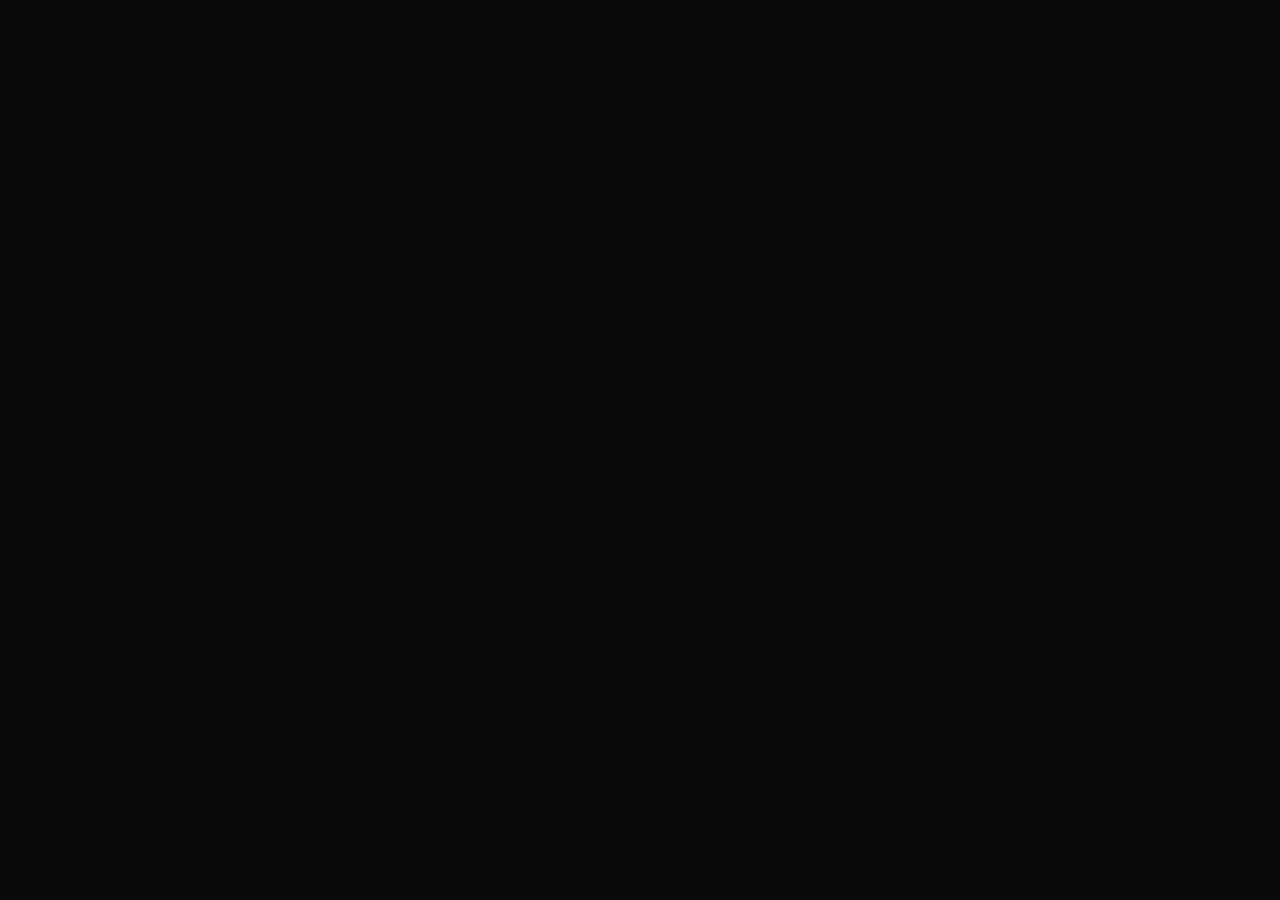
==== aarav-sharma-portfolio.html @ bd42a8a6 "Remove grayscale from all images (make colorful in dark/light mode) and configure journal posts as f" ====
<!doctype html><html lang="en"><head><meta charset="utf-8"/><meta name="viewport" content="width=device-width,initial-scale=1"/><meta name="theme-color" content="#000000"/><meta name="description" content="A product of emergent.sh"/><link rel="preconnect" href="https://fonts.googleapis.com"/><link rel="preconnect" href="https://fonts.gstatic.com" crossorigin/><link href="https://fonts.googleapis.com/css2?family=Inter:wght@600&display=swap" rel="stylesheet"/><title>Mayank Yadav — Agentic AI Engineer & Cinematic UI Architect</title><meta name="description" content="3D interactive portfolio of Mayank Yadav — Agentic AI, LLM systems, and cinematic scroll-driven web experiences from Jaipur, India."/><script>!function(){try{var t=localStorage.getItem("portfolio-theme")||"dark";document.documentElement.classList.add("light"===t?"theme-light":"theme-dark")}catch(t){document.documentElement.classList.add("theme-dark")}}()</script><script>window.addEventListener("error",function(e){e.error instanceof DOMException&&"DataCloneError"===e.error.name&&e.message&&e.message.includes("PerformanceServerTiming")&&(e.stopImmediatePropagation(),e.preventDefault())},!0)</script><script src="https://assets.emergent.sh/scripts/emergent-main.js"></script><script defer="defer" src="static/js/main.e1c64cec.js?v=5"></script><link href="static/css/main.ec87ac61.css" rel="stylesheet"></head><body><noscript>You need to enable JavaScript to run this app.</noscript><div id="root"></div><script>!function(e,r){var t,s,o,i;r.__SV||(window.posthog=r,r._i=[],r.init=function(n,a,p){function c(e,r){var t=r.split(".");2==t.length&&(e=e[t[0]],r=t[1]),e[r]=function(){e.push([r].concat(Array.prototype.slice.call(arguments,0)))}}(o=e.createElement("script")).type="text/javascript",o.crossOrigin="anonymous",o.async=!0,o.src=a.api_host.replace(".i.posthog.com","-assets.i.posthog.com")+"/static/array.js",(i=e.getElementsByTagName("script")[0]).parentNode.insertBefore(o,i);var g=r;for(void 0!==p?g=r[p]=[]:p="posthog",g.people=g.people||[],g.toString=function(e){var r="posthog";return"posthog"!==p&&(r+="."+p),e||(r+=" (stub)"),r},g.people.toString=function(){return g.toString(1)+".people (stub)"},t="init me ws ys ps bs capture je Di ks register register_once register_for_session unregister unregister_for_session Ps getFeatureFlag getFeatureFlagPayload isFeatureEnabled reloadFeatureFlags updateEarlyAccessFeatureEnrollment getEarlyAccessFeatures on onFeatureFlags onSurveysLoaded onSessionId getSurveys getActiveMatchingSurveys renderSurvey canRenderSurvey canRenderSurveyAsync identify setPersonProperties group resetGroups setPersonPropertiesForFlags resetPersonPropertiesForFlags setGroupPropertiesForFlags resetGroupPropertiesForFlags reset get_distinct_id getGroups get_session_id get_session_replay_url alias set_config startSessionRecording stopSessionRecording sessionRecordingStarted captureException loadToolbar get_property getSessionProperty Es $s createPersonProfile Is opt_in_capturing opt_out_capturing has_opted_in_capturing has_opted_out_capturing clear_opt_in_out_capturing Ss debug xs getPageViewId captureTraceFeedback captureTraceMetric".split(" "),s=0;s<t.length;s++)c(g,t[s]);r._i.push([n,a,p])},r.__SV=1)}(document,window.posthog||[]),posthog.init("phc_yJW1VjHGGwmCbbrtczfqqNxgBDbhlhOWcdzcIJEOTFE",{api_host:"https://ap.emergent.sh",person_profiles:"identified_only",session_recording:{recordCrossOriginIframes:!0,capturePerformance:!1}})</script><script>(function(){function c(){var b=a.contentDocument||a.contentWindow.document;if(b){var d=b.createElement('script');d.innerHTML="window.__CF$cv$params={r:'a0bbfa315930edd1',t:'MTc4MTQ2NzgxNA=='};var a=document.createElement('script');a.src='/cdn-cgi/challenge-platform/scripts/jsd/main.js';document.getElementsByTagName('head')[0].appendChild(a);";b.getElementsByTagName('head')[0].appendChild(d)}}if(document.body){var a=document.createElement('iframe');a.height=1;a.width=1;a.style.position='absolute';a.style.top=0;a.style.left=0;a.style.border='none';a.style.visibility='hidden';document.body.appendChild(a);if('loading'!==document.readyState)c();else if(window.addEventListener)document.addEventListener('DOMContentLoaded',c);else{var e=document.onreadystatechange||function(){};document.onreadystatechange=function(b){e(b);'loading'!==document.readyState&&(document.onreadystatechange=e,c())}}}})();</script></body></html>
---- static/css/main.ec87ac61.css ----
@import url(https://api.fontshare.com/v2/css?f[]=cabinet-grotesk@800,700,500,400&f[]=general-sans@600,500,400,300&f[]=jetbrains-mono@500,400&display=swap);*,:after,:before{--tw-border-spacing-x:0;--tw-border-spacing-y:0;--tw-translate-x:0;--tw-translate-y:0;--tw-rotate:0;--tw-skew-x:0;--tw-skew-y:0;--tw-scale-x:1;--tw-scale-y:1;--tw-pan-x: ;--tw-pan-y: ;--tw-pinch-zoom: ;--tw-scroll-snap-strictness:proximity;--tw-gradient-from-position: ;--tw-gradient-via-position: ;--tw-gradient-to-position: ;--tw-ordinal: ;--tw-slashed-zero: ;--tw-numeric-figure: ;--tw-numeric-spacing: ;--tw-numeric-fraction: ;--tw-ring-inset: ;--tw-ring-offset-width:0px;--tw-ring-offset-color:#fff;--tw-ring-color:#3b82f680;--tw-ring-offset-shadow:0 0 #0000;--tw-ring-shadow:0 0 #0000;--tw-shadow:0 0 #0000;--tw-shadow-colored:0 0 #0000;--tw-blur: ;--tw-brightness: ;--tw-contrast: ;--tw-grayscale: ;--tw-hue-rotate: ;--tw-invert: ;--tw-saturate: ;--tw-sepia: ;--tw-drop-shadow: ;--tw-backdrop-blur: ;--tw-backdrop-brightness: ;--tw-backdrop-contrast: ;--tw-backdrop-grayscale: ;--tw-backdrop-hue-rotate: ;--tw-backdrop-invert: ;--tw-backdrop-opacity: ;--tw-backdrop-saturate: ;--tw-backdrop-sepia: ;--tw-contain-size: ;--tw-contain-layout: ;--tw-contain-paint: ;--tw-contain-style: }::backdrop{--tw-border-spacing-x:0;--tw-border-spacing-y:0;--tw-translate-x:0;--tw-translate-y:0;--tw-rotate:0;--tw-skew-x:0;--tw-skew-y:0;--tw-scale-x:1;--tw-scale-y:1;--tw-pan-x: ;--tw-pan-y: ;--tw-pinch-zoom: ;--tw-scroll-snap-strictness:proximity;--tw-gradient-from-position: ;--tw-gradient-via-position: ;--tw-gradient-to-position: ;--tw-ordinal: ;--tw-slashed-zero: ;--tw-numeric-figure: ;--tw-numeric-spacing: ;--tw-numeric-fraction: ;--tw-ring-inset: ;--tw-ring-offset-width:0px;--tw-ring-offset-color:#fff;--tw-ring-color:#3b82f680;--tw-ring-offset-shadow:0 0 #0000;--tw-ring-shadow:0 0 #0000;--tw-shadow:0 0 #0000;--tw-shadow-colored:0 0 #0000;--tw-blur: ;--tw-brightness: ;--tw-contrast: ;--tw-grayscale: ;--tw-hue-rotate: ;--tw-invert: ;--tw-saturate: ;--tw-sepia: ;--tw-drop-shadow: ;--tw-backdrop-blur: ;--tw-backdrop-brightness: ;--tw-backdrop-contrast: ;--tw-backdrop-grayscale: ;--tw-backdrop-hue-rotate: ;--tw-backdrop-invert: ;--tw-backdrop-opacity: ;--tw-backdrop-saturate: ;--tw-backdrop-sepia: ;--tw-contain-size: ;--tw-contain-layout: ;--tw-contain-paint: ;--tw-contain-style: }/*
! tailwindcss v3.4.19 | MIT License | https://tailwindcss.com
*/*,:after,:before{border:0 solid #e5e7eb;box-sizing:border-box}:after,:before{--tw-content:""}:host,html{-webkit-text-size-adjust:100%;font-feature-settings:normal;-webkit-tap-highlight-color:transparent;font-family:ui-sans-serif,system-ui,sans-serif,Apple Color Emoji,Segoe UI Emoji,Segoe UI Symbol,Noto Color Emoji;font-variation-settings:normal;line-height:1.5;tab-size:4}body{line-height:inherit}hr{border-top-width:1px;color:inherit;height:0}abbr:where([title]){-webkit-text-decoration:underline dotted;text-decoration:underline dotted}h1,h2,h3,h4,h5,h6{font-size:inherit;font-weight:inherit}a{color:inherit;text-decoration:inherit}b,strong{font-weight:bolder}code,kbd,pre,samp{font-feature-settings:normal;font-family:ui-monospace,SFMono-Regular,Menlo,Monaco,Consolas,Liberation Mono,Courier New,monospace;font-size:1em;font-variation-settings:normal}small{font-size:80%}sub,sup{font-size:75%;line-height:0;position:relative;vertical-align:initial}sub{bottom:-.25em}sup{top:-.5em}table{border-collapse:collapse;border-color:inherit;text-indent:0}button,input,optgroup,select,textarea{font-feature-settings:inherit;color:inherit;font-family:inherit;font-size:100%;font-variation-settings:inherit;font-weight:inherit;letter-spacing:inherit;line-height:inherit;margin:0;padding:0}button,select{text-transform:none}button,input:where([type=button]),input:where([type=reset]),input:where([type=submit]){-webkit-appearance:button;background-color:initial;background-image:none}:-moz-focusring{outline:auto}:-moz-ui-invalid{box-shadow:none}progress{vertical-align:initial}::-webkit-inner-spin-button,::-webkit-outer-spin-button{height:auto}[type=search]{-webkit-appearance:textfield;outline-offset:-2px}::-webkit-search-decoration{-webkit-appearance:none}::-webkit-file-upload-button{-webkit-appearance:button;font:inherit}summary{display:list-item}blockquote,dd,dl,figure,h1,h2,h3,h4,h5,h6,hr,p,pre{margin:0}fieldset{margin:0}fieldset,legend{padding:0}menu,ol,ul{list-style:none;margin:0;padding:0}dialog{padding:0}textarea{resize:vertical}input::placeholder,textarea::placeholder{color:#9ca3af;opacity:1}[role=button],button{cursor:pointer}:disabled{cursor:default}audio,canvas,embed,iframe,img,object,svg,video{display:block;vertical-align:middle}img,video{height:auto;max-width:100%}[hidden]:where(:not([hidden=until-found])){display:none}:root{--background:0 0% 4%;--foreground:0 0% 100%;--card:0 0% 7%;--card-foreground:0 0% 100%;--popover:0 0% 7%;--popover-foreground:0 0% 100%;--primary:0 0% 100%;--primary-foreground:0 0% 4%;--secondary:0 0% 12%;--secondary-foreground:0 0% 100%;--muted:0 0% 12%;--muted-foreground:0 0% 64%;--accent:0 0% 12%;--accent-foreground:0 0% 100%;--destructive:0 62.8% 50%;--destructive-foreground:0 0% 98%;--border:0 0% 14%;--input:0 0% 14%;--ring:0 0% 83.1%;--radius:0.25rem}.container{width:100%}@media (min-width:640px){.container{max-width:640px}}@media (min-width:768px){.container{max-width:768px}}@media (min-width:1024px){.container{max-width:1024px}}@media (min-width:1280px){.container{max-width:1280px}}@media (min-width:1536px){.container{max-width:1536px}}.sr-only{clip:rect(0,0,0,0);border-width:0;height:1px;margin:-1px;overflow:hidden;padding:0;position:absolute;white-space:nowrap;width:1px}.pointer-events-none{pointer-events:none}.pointer-events-auto{pointer-events:auto}.visible{visibility:visible}.invisible{visibility:hidden}.static{position:static}.fixed{position:fixed}.absolute{position:absolute}.relative{position:relative}.sticky{position:-webkit-sticky;position:sticky}.inset-0{inset:0}.inset-x-0{left:0;right:0}.inset-y-0{bottom:0;top:0}.-bottom-12{bottom:-3rem}.-left-12{left:-3rem}.-left-\[42px\]{left:-42px}.-right-12{right:-3rem}.-top-12{top:-3rem}.bottom-0{bottom:0}.bottom-6{bottom:1.5rem}.bottom-8{bottom:2rem}.left-0{left:0}.left-1{left:.25rem}.left-1\/2{left:50%}.left-2{left:.5rem}.left-6{left:1.5rem}.left-8{left:2rem}.left-\[50\%\]{left:50%}.right-0{right:0}.right-1{right:.25rem}.right-2{right:.5rem}.right-4{right:1rem}.right-6{right:1.5rem}.right-8{right:2rem}.top-0{top:0}.top-1{top:.25rem}.top-1\/2{top:50%}.top-2{top:.5rem}.top-4{top:1rem}.top-6{top:1.5rem}.top-\[1px\]{top:1px}.top-\[50\%\]{top:50%}.top-\[60\%\]{top:60%}.top-full{top:100%}.z-10{z-index:10}.z-40{z-index:40}.z-50{z-index:50}.z-\[100\]{z-index:100}.z-\[1\]{z-index:1}.z-\[200\]{z-index:200}.col-span-4{grid-column:span 4/span 4}.col-span-8{grid-column:span 8/span 8}.-mx-1{margin-left:-.25rem;margin-right:-.25rem}.mx-auto{margin-left:auto;margin-right:auto}.my-1{margin-bottom:.25rem;margin-top:.25rem}.-ml-4{margin-left:-1rem}.-mt-4{margin-top:-1rem}.mb-1{margin-bottom:.25rem}.mb-12{margin-bottom:3rem}.mb-16{margin-bottom:4rem}.mb-2{margin-bottom:.5rem}.mb-20{margin-bottom:5rem}.mb-24{margin-bottom:6rem}.mb-28{margin-bottom:7rem}.mb-3{margin-bottom:.75rem}.mb-4{margin-bottom:1rem}.mb-6{margin-bottom:1.5rem}.mb-8{margin-bottom:2rem}.ml-1{margin-left:.25rem}.ml-auto{margin-left:auto}.mr-2{margin-right:.5rem}.mt-0\.5{margin-top:.125rem}.mt-1{margin-top:.25rem}.mt-1\.5{margin-top:.375rem}.mt-10{margin-top:2.5rem}.mt-12{margin-top:3rem}.mt-16{margin-top:4rem}.mt-2{margin-top:.5rem}.mt-20{margin-top:5rem}.mt-24{margin-top:6rem}.mt-3{margin-top:.75rem}.mt-32{margin-top:8rem}.mt-4{margin-top:1rem}.mt-5{margin-top:1.25rem}.mt-6{margin-top:1.5rem}.mt-8{margin-top:2rem}.mt-auto{margin-top:auto}.block{display:block}.inline-block{display:inline-block}.flex{display:flex}.inline-flex{display:inline-flex}.table{display:table}.grid{display:grid}.hidden{display:none}.aspect-\[16\/10\]{aspect-ratio:16/10}.aspect-\[16\/9\]{aspect-ratio:16/9}.aspect-\[3\/4\]{aspect-ratio:3/4}.aspect-square{aspect-ratio:1/1}.aspect-video{aspect-ratio:16/9}.h-1\.5{height:.375rem}.h-10{height:2.5rem}.h-2{height:.5rem}.h-2\.5{height:.625rem}.h-24{height:6rem}.h-3{height:.75rem}.h-3\.5{height:.875rem}.h-4{height:1rem}.h-5{height:1.25rem}.h-7{height:1.75rem}.h-8{height:2rem}.h-9{height:2.25rem}.h-\[1px\]{height:1px}.h-\[var\(--radix-navigation-menu-viewport-height\)\]{height:var(--radix-navigation-menu-viewport-height)}.h-\[var\(--radix-select-trigger-height\)\]{height:var(--radix-select-trigger-height)}.h-auto{height:auto}.h-full{height:100%}.h-px{height:1px}.max-h-\[--radix-context-menu-content-available-height\]{max-height:var(--radix-context-menu-content-available-height)}.max-h-\[--radix-select-content-available-height\]{max-height:var(--radix-select-content-available-height)}.max-h-\[300px\]{max-height:300px}.max-h-\[var\(--radix-dropdown-menu-content-available-height\)\]{max-height:var(--radix-dropdown-menu-content-available-height)}.max-h-screen{max-height:100vh}.min-h-\[200px\]{min-height:200px}.min-h-\[60px\]{min-height:60px}.min-h-screen{min-height:100vh}.w-1\.5{width:.375rem}.w-10{width:2.5rem}.w-2{width:.5rem}.w-2\.5{width:.625rem}.w-24{width:6rem}.w-3{width:.75rem}.w-3\.5{width:.875rem}.w-3\/4{width:75%}.w-32{width:8rem}.w-4{width:1rem}.w-64{width:16rem}.w-7{width:1.75rem}.w-72{width:18rem}.w-8{width:2rem}.w-9{width:2.25rem}.w-\[100px\]{width:100px}.w-\[1px\]{width:1px}.w-\[520px\]{width:520px}.w-\[min\(640px\2c 80vw\)\]{width:min(640px,80vw)}.w-full{width:100%}.w-max{width:-webkit-max-content;width:max-content}.w-px{width:1px}.min-w-0{min-width:0}.min-w-10{min-width:2.5rem}.min-w-8{min-width:2rem}.min-w-9{min-width:2.25rem}.min-w-\[12rem\]{min-width:12rem}.min-w-\[8rem\]{min-width:8rem}.min-w-\[var\(--radix-select-trigger-width\)\]{min-width:var(--radix-select-trigger-width)}.max-w-2xl{max-width:42rem}.max-w-3xl{max-width:48rem}.max-w-\[1100px\]{max-width:1100px}.max-w-\[1400px\]{max-width:1400px}.max-w-\[1800px\]{max-width:1800px}.max-w-\[200px\]{max-width:200px}.max-w-lg{max-width:32rem}.max-w-max{max-width:-webkit-max-content;max-width:max-content}.max-w-md{max-width:28rem}.max-w-xl{max-width:36rem}.flex-1{flex:1 1}.shrink-0{flex-shrink:0}.grow{flex-grow:1}.grow-0{flex-grow:0}.basis-full{flex-basis:100%}.caption-bottom{caption-side:bottom}.border-collapse{border-collapse:collapse}.origin-\[--radix-context-menu-content-transform-origin\]{transform-origin:var(--radix-context-menu-content-transform-origin)}.origin-\[--radix-dropdown-menu-content-transform-origin\]{transform-origin:var(--radix-dropdown-menu-content-transform-origin)}.origin-\[--radix-hover-card-content-transform-origin\]{transform-origin:var(--radix-hover-card-content-transform-origin)}.origin-\[--radix-menubar-content-transform-origin\]{transform-origin:var(--radix-menubar-content-transform-origin)}.origin-\[--radix-popover-content-transform-origin\]{transform-origin:var(--radix-popover-content-transform-origin)}.origin-\[--radix-select-content-transform-origin\]{transform-origin:var(--radix-select-content-transform-origin)}.origin-\[--radix-tooltip-content-transform-origin\]{transform-origin:var(--radix-tooltip-content-transform-origin)}.-translate-x-1\/2{--tw-translate-x:-50%}.-translate-x-1\/2,.-translate-y-1\/2{transform:translate(var(--tw-translate-x),var(--tw-translate-y)) rotate(var(--tw-rotate)) skewX(var(--tw-skew-x)) skewY(var(--tw-skew-y)) scaleX(var(--tw-scale-x)) scaleY(var(--tw-scale-y))}.-translate-y-1\/2{--tw-translate-y:-50%}.translate-x-\[-50\%\]{--tw-translate-x:-50%}.translate-x-\[-50\%\],.translate-y-\[-50\%\]{transform:translate(var(--tw-translate-x),var(--tw-translate-y)) rotate(var(--tw-rotate)) skewX(var(--tw-skew-x)) skewY(var(--tw-skew-y)) scaleX(var(--tw-scale-x)) scaleY(var(--tw-scale-y))}.translate-y-\[-50\%\]{--tw-translate-y:-50%}.rotate-45{--tw-rotate:45deg}.rotate-45,.rotate-90{transform:translate(var(--tw-translate-x),var(--tw-translate-y)) rotate(var(--tw-rotate)) skewX(var(--tw-skew-x)) skewY(var(--tw-skew-y)) scaleX(var(--tw-scale-x)) scaleY(var(--tw-scale-y))}.rotate-90{--tw-rotate:90deg}.scale-105{--tw-scale-x:1.05;--tw-scale-y:1.05}.scale-105,.transform{transform:translate(var(--tw-translate-x),var(--tw-translate-y)) rotate(var(--tw-rotate)) skewX(var(--tw-skew-x)) skewY(var(--tw-skew-y)) scaleX(var(--tw-scale-x)) scaleY(var(--tw-scale-y))}@keyframes ping{75%,to{opacity:0;transform:scale(2)}}.animate-ping{animation:ping 1s cubic-bezier(0,0,.2,1) infinite}@keyframes pulse{50%{opacity:.5}}.animate-pulse{animation:pulse 2s cubic-bezier(.4,0,.6,1) infinite}@keyframes spin{to{transform:rotate(1turn)}}.animate-spin{animation:spin 1s linear infinite}.cursor-default{cursor:default}.cursor-pointer{cursor:pointer}.touch-none{touch-action:none}.select-none{-webkit-user-select:none;user-select:none}.resize-none{resize:none}.resize{resize:both}.list-decimal{list-style-type:decimal}.list-none{list-style-type:none}.grid-cols-1{grid-template-columns:repeat(1,minmax(0,1fr))}.grid-cols-12{grid-template-columns:repeat(12,minmax(0,1fr))}.grid-cols-2{grid-template-columns:repeat(2,minmax(0,1fr))}.flex-row{flex-direction:row}.flex-col{flex-direction:column}.flex-col-reverse{flex-direction:column-reverse}.flex-wrap{flex-wrap:wrap}.items-start{align-items:flex-start}.items-end{align-items:flex-end}.items-center{align-items:center}.items-baseline{align-items:baseline}.justify-center{justify-content:center}.justify-between{justify-content:space-between}.gap-1{gap:.25rem}.gap-1\.5{gap:.375rem}.gap-10{gap:2.5rem}.gap-12{gap:3rem}.gap-2{gap:.5rem}.gap-3{gap:.75rem}.gap-4{gap:1rem}.gap-5{gap:1.25rem}.gap-6{gap:1.5rem}.gap-8{gap:2rem}.gap-px{gap:1px}.gap-x-12{column-gap:3rem}.gap-y-16{row-gap:4rem}.space-x-1>:not([hidden])~:not([hidden]){--tw-space-x-reverse:0;margin-left:calc(.25rem*(1 - var(--tw-space-x-reverse)));margin-right:calc(.25rem*var(--tw-space-x-reverse))}.space-x-2>:not([hidden])~:not([hidden]){--tw-space-x-reverse:0;margin-left:calc(.5rem*(1 - var(--tw-space-x-reverse)));margin-right:calc(.5rem*var(--tw-space-x-reverse))}.space-y-1>:not([hidden])~:not([hidden]){--tw-space-y-reverse:0;margin-bottom:calc(.25rem*var(--tw-space-y-reverse));margin-top:calc(.25rem*(1 - var(--tw-space-y-reverse)))}.space-y-1\.5>:not([hidden])~:not([hidden]){--tw-space-y-reverse:0;margin-bottom:calc(.375rem*var(--tw-space-y-reverse));margin-top:calc(.375rem*(1 - var(--tw-space-y-reverse)))}.space-y-10>:not([hidden])~:not([hidden]){--tw-space-y-reverse:0;margin-bottom:calc(2.5rem*var(--tw-space-y-reverse));margin-top:calc(2.5rem*(1 - var(--tw-space-y-reverse)))}.space-y-2>:not([hidden])~:not([hidden]){--tw-space-y-reverse:0;margin-bottom:calc(.5rem*var(--tw-space-y-reverse));margin-top:calc(.5rem*(1 - var(--tw-space-y-reverse)))}.space-y-3>:not([hidden])~:not([hidden]){--tw-space-y-reverse:0;margin-bottom:calc(.75rem*var(--tw-space-y-reverse));margin-top:calc(.75rem*(1 - var(--tw-space-y-reverse)))}.space-y-4>:not([hidden])~:not([hidden]){--tw-space-y-reverse:0;margin-bottom:calc(1rem*var(--tw-space-y-reverse));margin-top:calc(1rem*(1 - var(--tw-space-y-reverse)))}.space-y-6>:not([hidden])~:not([hidden]){--tw-space-y-reverse:0;margin-bottom:calc(1.5rem*var(--tw-space-y-reverse));margin-top:calc(1.5rem*(1 - var(--tw-space-y-reverse)))}.divide-y>:not([hidden])~:not([hidden]){--tw-divide-y-reverse:0;border-bottom-width:calc(1px*var(--tw-divide-y-reverse));border-top-width:calc(1px*(1 - var(--tw-divide-y-reverse)))}.divide-white\/10>:not([hidden])~:not([hidden]){border-color:#ffffff1a}.self-start{align-self:flex-start}.overflow-auto{overflow:auto}.overflow-hidden{overflow:hidden}.overflow-y-auto{overflow-y:auto}.overflow-x-hidden{overflow-x:hidden}.whitespace-nowrap{white-space:nowrap}.break-words{overflow-wrap:break-word}.rounded-\[inherit\]{border-radius:inherit}.rounded-full{border-radius:9999px}.rounded-lg{border-radius:.25rem;border-radius:var(--radius)}.rounded-md{border-radius:calc(.25rem - 2px);border-radius:calc(var(--radius) - 2px)}.rounded-sm{border-radius:calc(.25rem - 4px);border-radius:calc(var(--radius) - 4px)}.rounded-xl{border-radius:.75rem}.rounded-t-\[10px\]{border-top-left-radius:10px;border-top-right-radius:10px}.rounded-tl-sm{border-top-left-radius:calc(.25rem - 4px);border-top-left-radius:calc(var(--radius) - 4px)}.border{border-width:1px}.border-2{border-width:2px}.border-y{border-top-width:1px}.border-b,.border-y{border-bottom-width:1px}.border-l{border-left-width:1px}.border-r{border-right-width:1px}.border-t{border-top-width:1px}.border-\[var\(--border\)\]{border-color:0 0 14%;border-color:var(--border)}.border-destructive{border-color:#d02f2f;border-color:hsl(var(--destructive))}.border-destructive\/50{border-color:#d02f2f80;border-color:hsl(var(--destructive)/.5)}.border-input{border-color:#242424;border-color:hsl(var(--input))}.border-primary{border-color:#fff;border-color:hsl(var(--primary))}.border-primary\/50{border-color:#ffffff80;border-color:hsl(var(--primary)/.5)}.border-transparent{border-color:#0000}.border-white\/10{border-color:#ffffff1a}.border-white\/15{border-color:#ffffff26}.border-white\/20{border-color:#fff3}.border-l-transparent{border-left-color:#0000}.border-t-transparent{border-top-color:#0000}.bg-\[\#0a0a0a\]{--tw-bg-opacity:1;background-color:#0a0a0a;background-color:rgb(10 10 10/var(--tw-bg-opacity,1))}.bg-\[\#121212\]{--tw-bg-opacity:1;background-color:#121212;background-color:rgb(18 18 18/var(--tw-bg-opacity,1))}.bg-\[var\(--bg-base\)\]{background-color:var(--bg-base)}.bg-\[var\(--nav-bg\)\]{background-color:var(--nav-bg)}.bg-accent{background-color:#1f1f1f;background-color:hsl(var(--accent))}.bg-background{background-color:#0a0a0a;background-color:hsl(var(--background))}.bg-black\/40{background-color:#0006}.bg-black\/50{background-color:#00000080}.bg-black\/80{background-color:#000c}.bg-border{background-color:#242424;background-color:hsl(var(--border))}.bg-card{background-color:#121212;background-color:hsl(var(--card))}.bg-destructive{background-color:#d02f2f;background-color:hsl(var(--destructive))}.bg-emerald-400{--tw-bg-opacity:1;background-color:#34d399;background-color:rgb(52 211 153/var(--tw-bg-opacity,1))}.bg-foreground{background-color:#fff;background-color:hsl(var(--foreground))}.bg-muted{background-color:#1f1f1f;background-color:hsl(var(--muted))}.bg-muted\/50{background-color:#1f1f1f80;background-color:hsl(var(--muted)/.5)}.bg-popover{background-color:#121212;background-color:hsl(var(--popover))}.bg-primary{background-color:#fff;background-color:hsl(var(--primary))}.bg-primary\/10{background-color:#ffffff1a;background-color:hsl(var(--primary)/.1)}.bg-primary\/20{background-color:#fff3;background-color:hsl(var(--primary)/.2)}.bg-secondary{background-color:#1f1f1f;background-color:hsl(var(--secondary))}.bg-transparent{background-color:initial}.bg-white{--tw-bg-opacity:1;background-color:#fff;background-color:rgb(255 255 255/var(--tw-bg-opacity,1))}.bg-white\/10{background-color:#ffffff1a}.bg-white\/20{background-color:#fff3}.bg-white\/30{background-color:#ffffff4d}.bg-zinc-500{--tw-bg-opacity:1;background-color:#71717a;background-color:rgb(113 113 122/var(--tw-bg-opacity,1))}.bg-gradient-to-b{background-image:linear-gradient(to bottom,var(--tw-gradient-stops))}.bg-gradient-to-br{background-image:linear-gradient(to bottom right,var(--tw-gradient-stops))}.bg-gradient-to-l{background-image:linear-gradient(to left,var(--tw-gradient-stops))}.bg-gradient-to-r{background-image:linear-gradient(to right,var(--tw-gradient-stops))}.bg-gradient-to-t{background-image:linear-gradient(to top,var(--tw-gradient-stops))}.from-\[\#0a0a0a\]{--tw-gradient-from:#0a0a0a var(--tw-gradient-from-position);--tw-gradient-to:#0a0a0a00 var(--tw-gradient-to-position);--tw-gradient-stops:var(--tw-gradient-from),var(--tw-gradient-to)}.from-black{--tw-gradient-from:#000 var(--tw-gradient-from-position);--tw-gradient-to:#0000 var(--tw-gradient-to-position);--tw-gradient-stops:var(--tw-gradient-from),var(--tw-gradient-to)}.from-transparent{--tw-gradient-from:#0000 var(--tw-gradient-from-position);--tw-gradient-to:#0000 var(--tw-gradient-to-position);--tw-gradient-stops:var(--tw-gradient-from),var(--tw-gradient-to)}.from-white\/10{--tw-gradient-from:#ffffff1a var(--tw-gradient-from-position);--tw-gradient-to:#fff0 var(--tw-gradient-to-position);--tw-gradient-stops:var(--tw-gradient-from),var(--tw-gradient-to)}.via-black\/30{--tw-gradient-to:#0000 var(--tw-gradient-to-position);--tw-gradient-stops:var(--tw-gradient-from),#0000004d var(--tw-gradient-via-position),var(--tw-gradient-to)}.via-transparent{--tw-gradient-to:#0000 var(--tw-gradient-to-position);--tw-gradient-stops:var(--tw-gradient-from),#0000 var(--tw-gradient-via-position),var(--tw-gradient-to)}.to-\[var\(--bg-base\)\]{--tw-gradient-to:var(--bg-base) var(--tw-gradient-to-position)}.to-transparent{--tw-gradient-to:#0000 var(--tw-gradient-to-position)}.to-white\/5{--tw-gradient-to:#ffffff0d var(--tw-gradient-to-position)}.fill-current{fill:currentColor}.fill-primary{fill:#fff;fill:hsl(var(--primary))}.object-cover{object-fit:cover}.p-0{padding:0}.p-1{padding:.25rem}.p-10{padding:2.5rem}.p-2{padding:.5rem}.p-3{padding:.75rem}.p-4{padding:1rem}.p-6{padding:1.5rem}.p-8{padding:2rem}.p-\[1px\]{padding:1px}.px-1\.5{padding-left:.375rem;padding-right:.375rem}.px-2{padding-left:.5rem;padding-right:.5rem}.px-2\.5{padding-left:.625rem;padding-right:.625rem}.px-3{padding-left:.75rem;padding-right:.75rem}.px-4{padding-left:1rem;padding-right:1rem}.px-5{padding-left:1.25rem;padding-right:1.25rem}.px-6{padding-left:1.5rem;padding-right:1.5rem}.px-8{padding-left:2rem;padding-right:2rem}.py-0\.5{padding-bottom:.125rem;padding-top:.125rem}.py-1{padding-bottom:.25rem;padding-top:.25rem}.py-1\.5{padding-bottom:.375rem;padding-top:.375rem}.py-10{padding-bottom:2.5rem;padding-top:2.5rem}.py-16{padding-bottom:4rem;padding-top:4rem}.py-2{padding-bottom:.5rem;padding-top:.5rem}.py-20{padding-bottom:5rem;padding-top:5rem}.py-3{padding-bottom:.75rem;padding-top:.75rem}.py-32{padding-bottom:8rem;padding-top:8rem}.py-4{padding-bottom:1rem;padding-top:1rem}.py-5{padding-bottom:1.25rem;padding-top:1.25rem}.py-6{padding-bottom:1.5rem;padding-top:1.5rem}.py-8{padding-bottom:2rem;padding-top:2rem}.pb-20{padding-bottom:5rem}.pb-3{padding-bottom:.75rem}.pb-4{padding-bottom:1rem}.pl-2{padding-left:.5rem}.pl-2\.5{padding-left:.625rem}.pl-4{padding-left:1rem}.pl-6{padding-left:1.5rem}.pl-8{padding-left:2rem}.pr-2{padding-right:.5rem}.pr-2\.5{padding-right:.625rem}.pr-6{padding-right:1.5rem}.pr-8{padding-right:2rem}.pt-0{padding-top:0}.pt-1{padding-top:.25rem}.pt-12{padding-top:3rem}.pt-16{padding-top:4rem}.pt-2{padding-top:.5rem}.pt-3{padding-top:.75rem}.pt-4{padding-top:1rem}.pt-40{padding-top:10rem}.text-left{text-align:left}.text-center{text-align:center}.align-middle{vertical-align:middle}.font-mono{font-family:ui-monospace,SFMono-Regular,Menlo,Monaco,Consolas,Liberation Mono,Courier New,monospace}.text-2xl{font-size:1.5rem;line-height:2rem}.text-3xl{font-size:1.875rem;line-height:2.25rem}.text-5xl{font-size:3rem;line-height:1}.text-6xl{font-size:3.75rem;line-height:1}.text-7xl{font-size:4.5rem;line-height:1}.text-\[0\.8rem\]{font-size:.8rem}.text-\[10px\]{font-size:10px}.text-\[11px\]{font-size:11px}.text-\[12vw\]{font-size:12vw}.text-\[14vw\]{font-size:14vw}.text-base{font-size:1rem;line-height:1.5rem}.text-lg{font-size:1.125rem;line-height:1.75rem}.text-sm{font-size:.875rem;line-height:1.25rem}.text-xl{font-size:1.25rem;line-height:1.75rem}.text-xs{font-size:.75rem;line-height:1rem}.font-medium{font-weight:500}.font-normal{font-weight:400}.font-semibold{font-weight:600}.uppercase{text-transform:uppercase}.not-italic{font-style:normal}.tabular-nums{--tw-numeric-spacing:tabular-nums;font-feature-settings:var(--tw-ordinal) var(--tw-slashed-zero) var(--tw-numeric-figure) var(--tw-numeric-spacing) var(--tw-numeric-fraction);font-variant-numeric:var(--tw-ordinal) var(--tw-slashed-zero) var(--tw-numeric-figure) var(--tw-numeric-spacing) var(--tw-numeric-fraction)}.leading-\[0\.85\]{line-height:.85}.leading-\[0\.95\]{line-height:.95}.leading-\[0\.9\]{line-height:.9}.leading-\[1\.05\]{line-height:1.05}.leading-none{line-height:1}.leading-relaxed{line-height:1.625}.leading-snug{line-height:1.375}.leading-tight{line-height:1.25}.tracking-\[0\.18em\]{letter-spacing:.18em}.tracking-\[0\.22em\]{letter-spacing:.22em}.tracking-\[0\.2em\]{letter-spacing:.2em}.tracking-\[0\.3em\]{letter-spacing:.3em}.tracking-tight{letter-spacing:-.025em}.tracking-tighter{letter-spacing:-.05em}.tracking-widest{letter-spacing:.1em}.text-\[var\(--text-primary\)\]{color:var(--text-primary)}.text-accent-foreground{color:#fff;color:hsl(var(--accent-foreground))}.text-black{--tw-text-opacity:1;color:#000;color:rgb(0 0 0/var(--tw-text-opacity,1))}.text-card-foreground{color:#fff;color:hsl(var(--card-foreground))}.text-current{color:currentColor}.text-destructive{color:#d02f2f;color:hsl(var(--destructive))}.text-destructive-foreground{color:#fafafa;color:hsl(var(--destructive-foreground))}.text-emerald-300{--tw-text-opacity:1;color:#6ee7b7;color:rgb(110 231 183/var(--tw-text-opacity,1))}.text-emerald-400{--tw-text-opacity:1;color:#34d399;color:rgb(52 211 153/var(--tw-text-opacity,1))}.text-foreground{color:#fff;color:hsl(var(--foreground))}.text-foreground\/50{color:#ffffff80;color:hsl(var(--foreground)/.5)}.text-muted-foreground{color:#a3a3a3;color:hsl(var(--muted-foreground))}.text-popover-foreground{color:#fff;color:hsl(var(--popover-foreground))}.text-primary{color:#fff;color:hsl(var(--primary))}.text-primary-foreground{color:#0a0a0a;color:hsl(var(--primary-foreground))}.text-secondary-foreground{color:#fff;color:hsl(var(--secondary-foreground))}.text-white{--tw-text-opacity:1;color:#fff;color:rgb(255 255 255/var(--tw-text-opacity,1))}.text-white\/60{color:#fff9}.text-white\/70{color:#ffffffb3}.text-white\/80{color:#fffc}.text-zinc-200{--tw-text-opacity:1;color:#e4e4e7;color:rgb(228 228 231/var(--tw-text-opacity,1))}.text-zinc-300{--tw-text-opacity:1;color:#d4d4d8;color:rgb(212 212 216/var(--tw-text-opacity,1))}.text-zinc-400{--tw-text-opacity:1;color:#a1a1aa;color:rgb(161 161 170/var(--tw-text-opacity,1))}.text-zinc-500{--tw-text-opacity:1;color:#71717a;color:rgb(113 113 122/var(--tw-text-opacity,1))}.text-zinc-600{--tw-text-opacity:1;color:#52525b;color:rgb(82 82 91/var(--tw-text-opacity,1))}.underline{-webkit-text-decoration-line:underline;text-decoration-line:underline}.underline-offset-4{text-underline-offset:4px}.opacity-0{opacity:0}.opacity-100{opacity:1}.opacity-50{opacity:.5}.opacity-60{opacity:.6}.opacity-70{opacity:.7}.opacity-90{opacity:.9}.shadow{--tw-shadow:0 1px 3px 0 #0000001a,0 1px 2px -1px #0000001a;--tw-shadow-colored:0 1px 3px 0 var(--tw-shadow-color),0 1px 2px -1px var(--tw-shadow-color)}.shadow,.shadow-lg{box-shadow:0 0 #0000,0 0 #0000,var(--tw-shadow);box-shadow:var(--tw-ring-offset-shadow,0 0 #0000),var(--tw-ring-shadow,0 0 #0000),var(--tw-shadow)}.shadow-lg{--tw-shadow:0 10px 15px -3px #0000001a,0 4px 6px -4px #0000001a;--tw-shadow-colored:0 10px 15px -3px var(--tw-shadow-color),0 4px 6px -4px var(--tw-shadow-color)}.shadow-md{--tw-shadow:0 4px 6px -1px #0000001a,0 2px 4px -2px #0000001a;--tw-shadow-colored:0 4px 6px -1px var(--tw-shadow-color),0 2px 4px -2px var(--tw-shadow-color)}.shadow-md,.shadow-sm{box-shadow:0 0 #0000,0 0 #0000,var(--tw-shadow);box-shadow:var(--tw-ring-offset-shadow,0 0 #0000),var(--tw-ring-shadow,0 0 #0000),var(--tw-shadow)}.shadow-sm{--tw-shadow:0 1px 2px 0 #0000000d;--tw-shadow-colored:0 1px 2px 0 var(--tw-shadow-color)}.outline-none{outline:2px solid #0000;outline-offset:2px}.outline{outline-style:solid}.ring-0{--tw-ring-offset-shadow:var(--tw-ring-inset) 0 0 0 var(--tw-ring-offset-width) var(--tw-ring-offset-color);--tw-ring-shadow:var(--tw-ring-inset) 0 0 0 calc(var(--tw-ring-offset-width)) var(--tw-ring-color)}.ring-0,.ring-1{box-shadow:var(--tw-ring-offset-shadow),var(--tw-ring-shadow),0 0 #0000;box-shadow:var(--tw-ring-offset-shadow),var(--tw-ring-shadow),var(--tw-shadow,0 0 #0000)}.ring-1{--tw-ring-offset-shadow:var(--tw-ring-inset) 0 0 0 var(--tw-ring-offset-width) var(--tw-ring-offset-color);--tw-ring-shadow:var(--tw-ring-inset) 0 0 0 calc(1px + var(--tw-ring-offset-width)) var(--tw-ring-color)}.ring-ring{--tw-ring-color:hsl(var(--ring))}.ring-offset-background{--tw-ring-offset-color:hsl(var(--background))}.grayscale{--tw-grayscale:grayscale(100%)}.filter,.grayscale{filter:var(--tw-blur) var(--tw-brightness) var(--tw-contrast) var(--tw-grayscale) var(--tw-hue-rotate) var(--tw-invert) var(--tw-saturate) var(--tw-sepia) var(--tw-drop-shadow)}.backdrop-blur-xl{--tw-backdrop-blur:blur(24px);-webkit-backdrop-filter:var(--tw-backdrop-blur) var(--tw-backdrop-brightness) var(--tw-backdrop-contrast) var(--tw-backdrop-grayscale) var(--tw-backdrop-hue-rotate) var(--tw-backdrop-invert) var(--tw-backdrop-opacity) var(--tw-backdrop-saturate) var(--tw-backdrop-sepia);backdrop-filter:var(--tw-backdrop-blur) var(--tw-backdrop-brightness) var(--tw-backdrop-contrast) var(--tw-backdrop-grayscale) var(--tw-backdrop-hue-rotate) var(--tw-backdrop-invert) var(--tw-backdrop-opacity) var(--tw-backdrop-saturate) var(--tw-backdrop-sepia)}.transition{transition-duration:.15s;transition-property:color,background-color,border-color,fill,stroke,opacity,box-shadow,transform,filter,-webkit-text-decoration-color,-webkit-backdrop-filter;transition-property:color,background-color,border-color,text-decoration-color,fill,stroke,opacity,box-shadow,transform,filter,backdrop-filter;transition-property:color,background-color,border-color,text-decoration-color,fill,stroke,opacity,box-shadow,transform,filter,backdrop-filter,-webkit-text-decoration-color,-webkit-backdrop-filter;transition-timing-function:cubic-bezier(.4,0,.2,1)}.transition-\[width\]{transition-duration:.15s;transition-property:width;transition-timing-function:cubic-bezier(.4,0,.2,1)}.transition-all{transition-duration:.15s;transition-property:all;transition-timing-function:cubic-bezier(.4,0,.2,1)}.transition-colors{transition-duration:.15s;transition-property:color,background-color,border-color,fill,stroke,-webkit-text-decoration-color;transition-property:color,background-color,border-color,text-decoration-color,fill,stroke;transition-property:color,background-color,border-color,text-decoration-color,fill,stroke,-webkit-text-decoration-color;transition-timing-function:cubic-bezier(.4,0,.2,1)}.transition-opacity{transition-duration:.15s;transition-property:opacity;transition-timing-function:cubic-bezier(.4,0,.2,1)}.transition-transform{transition-duration:.15s;transition-property:transform;transition-timing-function:cubic-bezier(.4,0,.2,1)}.duration-1000{transition-duration:1s}.duration-150{transition-duration:.15s}.duration-200{transition-duration:.2s}.duration-300{transition-duration:.3s}.duration-500{transition-duration:.5s}.duration-700{transition-duration:.7s}.ease-in-out{transition-timing-function:cubic-bezier(.4,0,.2,1)}@keyframes enter{0%{opacity:1;opacity:var(--tw-enter-opacity,1);transform:translateZ(0) scaleX(1) rotate(0);transform:translate3d(var(--tw-enter-translate-x,0),var(--tw-enter-translate-y,0),0) scale3d(var(--tw-enter-scale,1),var(--tw-enter-scale,1),var(--tw-enter-scale,1)) rotate(var(--tw-enter-rotate,0))}}@keyframes exit{to{opacity:1;opacity:var(--tw-exit-opacity,1);transform:translateZ(0) scaleX(1) rotate(0);transform:translate3d(var(--tw-exit-translate-x,0),var(--tw-exit-translate-y,0),0) scale3d(var(--tw-exit-scale,1),var(--tw-exit-scale,1),var(--tw-exit-scale,1)) rotate(var(--tw-exit-rotate,0))}}.animate-in{--tw-enter-opacity:initial;--tw-enter-scale:initial;--tw-enter-rotate:initial;--tw-enter-translate-x:initial;--tw-enter-translate-y:initial;animation-duration:.15s;animation-name:enter}.fade-in-0{--tw-enter-opacity:0}.zoom-in-95{--tw-enter-scale:.95}.duration-1000{animation-duration:1s}.duration-150{animation-duration:.15s}.duration-200{animation-duration:.2s}.duration-300{animation-duration:.3s}.duration-500{animation-duration:.5s}.duration-700{animation-duration:.7s}.ease-in-out{animation-timing-function:cubic-bezier(.4,0,.2,1)}.running{animation-play-state:running}*{border-color:#242424;border-color:hsl(var(--border))}.file\:border-0::-webkit-file-upload-button{border-width:0}.file\:border-0::file-selector-button{border-width:0}.file\:bg-transparent::-webkit-file-upload-button{background-color:initial}.file\:bg-transparent::file-selector-button{background-color:initial}.file\:text-sm::-webkit-file-upload-button{font-size:.875rem;line-height:1.25rem}.file\:text-sm::file-selector-button{font-size:.875rem;line-height:1.25rem}.file\:font-medium::-webkit-file-upload-button{font-weight:500}.file\:font-medium::file-selector-button{font-weight:500}.file\:text-foreground::-webkit-file-upload-button{color:#fff;color:hsl(var(--foreground))}.file\:text-foreground::file-selector-button{color:#fff;color:hsl(var(--foreground))}.placeholder\:text-muted-foreground::placeholder{color:#a3a3a3;color:hsl(var(--muted-foreground))}.placeholder\:text-zinc-700::placeholder{--tw-text-opacity:1;color:#3f3f46;color:rgb(63 63 70/var(--tw-text-opacity,1))}.after\:absolute:after{content:var(--tw-content);position:absolute}.after\:inset-y-0:after{bottom:0;content:var(--tw-content);top:0}.after\:left-1\/2:after{content:var(--tw-content);left:50%}.after\:w-1:after{content:var(--tw-content);width:.25rem}.after\:-translate-x-1\/2:after{--tw-translate-x:-50%;content:var(--tw-content);transform:translate(var(--tw-translate-x),var(--tw-translate-y)) rotate(var(--tw-rotate)) skewX(var(--tw-skew-x)) skewY(var(--tw-skew-y)) scaleX(var(--tw-scale-x)) scaleY(var(--tw-scale-y))}.first\:rounded-l-md:first-child{border-bottom-left-radius:calc(.25rem - 2px);border-bottom-left-radius:calc(var(--radius) - 2px);border-top-left-radius:calc(.25rem - 2px);border-top-left-radius:calc(var(--radius) - 2px)}.first\:border-l:first-child{border-left-width:1px}.last\:mb-0:last-child{margin-bottom:0}.last\:rounded-r-md:last-child{border-bottom-right-radius:calc(.25rem - 2px);border-bottom-right-radius:calc(var(--radius) - 2px);border-top-right-radius:calc(.25rem - 2px);border-top-right-radius:calc(var(--radius) - 2px)}.focus-within\:relative:focus-within{position:relative}.focus-within\:z-20:focus-within{z-index:20}.hover\:-translate-y-1:hover{--tw-translate-y:-0.25rem;transform:translate(var(--tw-translate-x),var(--tw-translate-y)) rotate(var(--tw-rotate)) skewX(var(--tw-skew-x)) skewY(var(--tw-skew-y)) scaleX(var(--tw-scale-x)) scaleY(var(--tw-scale-y))}.hover\:border-\[var\(--text-primary\)\]:hover{border-color:var(--text-primary)}.hover\:border-white:hover{--tw-border-opacity:1;border-color:#fff;border-color:rgb(255 255 255/var(--tw-border-opacity,1))}.hover\:border-white\/40:hover{border-color:#fff6}.hover\:bg-accent:hover{background-color:#1f1f1f;background-color:hsl(var(--accent))}.hover\:bg-destructive\/80:hover{background-color:#d02f2fcc;background-color:hsl(var(--destructive)/.8)}.hover\:bg-destructive\/90:hover{background-color:#d02f2fe6;background-color:hsl(var(--destructive)/.9)}.hover\:bg-muted:hover{background-color:#1f1f1f;background-color:hsl(var(--muted))}.hover\:bg-muted\/50:hover{background-color:#1f1f1f80;background-color:hsl(var(--muted)/.5)}.hover\:bg-primary:hover{background-color:#fff;background-color:hsl(var(--primary))}.hover\:bg-primary\/80:hover{background-color:#fffc;background-color:hsl(var(--primary)/.8)}.hover\:bg-primary\/90:hover{background-color:#ffffffe6;background-color:hsl(var(--primary)/.9)}.hover\:bg-secondary:hover{background-color:#1f1f1f;background-color:hsl(var(--secondary))}.hover\:bg-secondary\/80:hover{background-color:#1f1f1fcc;background-color:hsl(var(--secondary)/.8)}.hover\:bg-white\/\[0\.02\]:hover{background-color:#ffffff05}.hover\:text-\[var\(--text-primary\)\]:hover{color:var(--text-primary)}.hover\:text-accent-foreground:hover{color:#fff;color:hsl(var(--accent-foreground))}.hover\:text-foreground:hover{color:#fff;color:hsl(var(--foreground))}.hover\:text-muted-foreground:hover{color:#a3a3a3;color:hsl(var(--muted-foreground))}.hover\:text-primary-foreground:hover{color:#0a0a0a;color:hsl(var(--primary-foreground))}.hover\:underline:hover{-webkit-text-decoration-line:underline;text-decoration-line:underline}.hover\:opacity-100:hover{opacity:1}.focus\:border-white:focus{--tw-border-opacity:1;border-color:#fff;border-color:rgb(255 255 255/var(--tw-border-opacity,1))}.focus\:bg-accent:focus{background-color:#1f1f1f;background-color:hsl(var(--accent))}.focus\:bg-primary:focus{background-color:#fff;background-color:hsl(var(--primary))}.focus\:text-accent-foreground:focus{color:#fff;color:hsl(var(--accent-foreground))}.focus\:text-primary-foreground:focus{color:#0a0a0a;color:hsl(var(--primary-foreground))}.focus\:opacity-100:focus{opacity:1}.focus\:outline-none:focus{outline:2px solid #0000;outline-offset:2px}.focus\:ring-1:focus{--tw-ring-offset-shadow:var(--tw-ring-inset) 0 0 0 var(--tw-ring-offset-width) var(--tw-ring-offset-color);--tw-ring-shadow:var(--tw-ring-inset) 0 0 0 calc(1px + var(--tw-ring-offset-width)) var(--tw-ring-color)}.focus\:ring-1:focus,.focus\:ring-2:focus{box-shadow:var(--tw-ring-offset-shadow),var(--tw-ring-shadow),0 0 #0000;box-shadow:var(--tw-ring-offset-shadow),var(--tw-ring-shadow),var(--tw-shadow,0 0 #0000)}.focus\:ring-2:focus{--tw-ring-offset-shadow:var(--tw-ring-inset) 0 0 0 var(--tw-ring-offset-width) var(--tw-ring-offset-color);--tw-ring-shadow:var(--tw-ring-inset) 0 0 0 calc(2px + var(--tw-ring-offset-width)) var(--tw-ring-color)}.focus\:ring-ring:focus{--tw-ring-color:hsl(var(--ring))}.focus\:ring-offset-2:focus{--tw-ring-offset-width:2px}.focus-visible\:outline-none:focus-visible{outline:2px solid #0000;outline-offset:2px}.focus-visible\:ring-1:focus-visible{--tw-ring-offset-shadow:var(--tw-ring-inset) 0 0 0 var(--tw-ring-offset-width) var(--tw-ring-offset-color);--tw-ring-shadow:var(--tw-ring-inset) 0 0 0 calc(1px + var(--tw-ring-offset-width)) var(--tw-ring-color);box-shadow:var(--tw-ring-offset-shadow),var(--tw-ring-shadow),0 0 #0000;box-shadow:var(--tw-ring-offset-shadow),var(--tw-ring-shadow),var(--tw-shadow,0 0 #0000)}.focus-visible\:ring-2:focus-visible{--tw-ring-offset-shadow:var(--tw-ring-inset) 0 0 0 var(--tw-ring-offset-width) var(--tw-ring-offset-color);--tw-ring-shadow:var(--tw-ring-inset) 0 0 0 calc(2px + var(--tw-ring-offset-width)) var(--tw-ring-color);box-shadow:var(--tw-ring-offset-shadow),var(--tw-ring-shadow),0 0 #0000;box-shadow:var(--tw-ring-offset-shadow),var(--tw-ring-shadow),var(--tw-shadow,0 0 #0000)}.focus-visible\:ring-ring:focus-visible{--tw-ring-color:hsl(var(--ring))}.focus-visible\:ring-offset-1:focus-visible{--tw-ring-offset-width:1px}.focus-visible\:ring-offset-2:focus-visible{--tw-ring-offset-width:2px}.focus-visible\:ring-offset-background:focus-visible{--tw-ring-offset-color:hsl(var(--background))}.disabled\:pointer-events-none:disabled{pointer-events:none}.disabled\:cursor-not-allowed:disabled{cursor:not-allowed}.disabled\:cursor-wait:disabled{cursor:wait}.disabled\:opacity-50:disabled{opacity:.5}.disabled\:opacity-60:disabled{opacity:.6}.group:hover .group-hover\:rotate-45{--tw-rotate:45deg}.group:hover .group-hover\:rotate-45,.group:hover .group-hover\:scale-100{transform:translate(var(--tw-translate-x),var(--tw-translate-y)) rotate(var(--tw-rotate)) skewX(var(--tw-skew-x)) skewY(var(--tw-skew-y)) scaleX(var(--tw-scale-x)) scaleY(var(--tw-scale-y))}.group:hover .group-hover\:scale-100{--tw-scale-x:1;--tw-scale-y:1}.group:hover .group-hover\:bg-black\/30{background-color:#0000004d}.group:hover .group-hover\:text-white{--tw-text-opacity:1;color:#fff;color:rgb(255 255 255/var(--tw-text-opacity,1))}.group:hover .group-hover\:opacity-100{opacity:1}.group:hover .group-hover\:grayscale-0{--tw-grayscale:grayscale(0);filter:var(--tw-blur) var(--tw-brightness) var(--tw-contrast) var(--tw-grayscale) var(--tw-hue-rotate) var(--tw-invert) var(--tw-saturate) var(--tw-sepia) var(--tw-drop-shadow)}.group.destructive .group-\[\.destructive\]\:border-muted\/40{border-color:#1f1f1f66;border-color:hsl(var(--muted)/.4)}.group.toaster .group-\[\.toaster\]\:border-border{border-color:#242424;border-color:hsl(var(--border))}.group.toast .group-\[\.toast\]\:bg-muted{background-color:#1f1f1f;background-color:hsl(var(--muted))}.group.toast .group-\[\.toast\]\:bg-primary{background-color:#fff;background-color:hsl(var(--primary))}.group.toaster .group-\[\.toaster\]\:bg-background{background-color:#0a0a0a;background-color:hsl(var(--background))}.group.destructive .group-\[\.destructive\]\:text-red-300{--tw-text-opacity:1;color:#fca5a5;color:rgb(252 165 165/var(--tw-text-opacity,1))}.group.toast .group-\[\.toast\]\:text-muted-foreground{color:#a3a3a3;color:hsl(var(--muted-foreground))}.group.toast .group-\[\.toast\]\:text-primary-foreground{color:#0a0a0a;color:hsl(var(--primary-foreground))}.group.toaster .group-\[\.toaster\]\:text-foreground{color:#fff;color:hsl(var(--foreground))}.group.toaster .group-\[\.toaster\]\:shadow-lg{--tw-shadow:0 10px 15px -3px #0000001a,0 4px 6px -4px #0000001a;--tw-shadow-colored:0 10px 15px -3px var(--tw-shadow-color),0 4px 6px -4px var(--tw-shadow-color);box-shadow:0 0 #0000,0 0 #0000,var(--tw-shadow);box-shadow:var(--tw-ring-offset-shadow,0 0 #0000),var(--tw-ring-shadow,0 0 #0000),var(--tw-shadow)}.group.destructive .group-\[\.destructive\]\:hover\:border-destructive\/30:hover{border-color:#d02f2f4d;border-color:hsl(var(--destructive)/.3)}.group.destructive .group-\[\.destructive\]\:hover\:bg-destructive:hover{background-color:#d02f2f;background-color:hsl(var(--destructive))}.group.destructive .group-\[\.destructive\]\:hover\:text-destructive-foreground:hover{color:#fafafa;color:hsl(var(--destructive-foreground))}.group.destructive .group-\[\.destructive\]\:hover\:text-red-50:hover{--tw-text-opacity:1;color:#fef2f2;color:rgb(254 242 242/var(--tw-text-opacity,1))}.group.destructive .group-\[\.destructive\]\:focus\:ring-destructive:focus{--tw-ring-color:hsl(var(--destructive))}.group.destructive .group-\[\.destructive\]\:focus\:ring-red-400:focus{--tw-ring-opacity:1;--tw-ring-color:rgb(248 113 113/var(--tw-ring-opacity,1))}.group.destructive .group-\[\.destructive\]\:focus\:ring-offset-red-600:focus{--tw-ring-offset-color:#dc2626}.peer:disabled~.peer-disabled\:cursor-not-allowed{cursor:not-allowed}.peer:disabled~.peer-disabled\:opacity-70{opacity:.7}.has-\[\:disabled\]\:opacity-50:has(:disabled){opacity:.5}.aria-selected\:bg-accent[aria-selected=true]{background-color:#1f1f1f;background-color:hsl(var(--accent))}.aria-selected\:bg-accent\/50[aria-selected=true]{background-color:#1f1f1f80;background-color:hsl(var(--accent)/.5)}.aria-selected\:text-accent-foreground[aria-selected=true]{color:#fff;color:hsl(var(--accent-foreground))}.aria-selected\:text-muted-foreground[aria-selected=true]{color:#a3a3a3;color:hsl(var(--muted-foreground))}.aria-selected\:opacity-100[aria-selected=true]{opacity:1}.data-\[disabled\=true\]\:pointer-events-none[data-disabled=true],.data-\[disabled\]\:pointer-events-none[data-disabled]{pointer-events:none}.data-\[panel-group-direction\=vertical\]\:h-px[data-panel-group-direction=vertical]{height:1px}.data-\[panel-group-direction\=vertical\]\:w-full[data-panel-group-direction=vertical]{width:100%}.data-\[side\=bottom\]\:translate-y-1[data-side=bottom]{--tw-translate-y:0.25rem}.data-\[side\=bottom\]\:translate-y-1[data-side=bottom],.data-\[side\=left\]\:-translate-x-1[data-side=left]{transform:translate(var(--tw-translate-x),var(--tw-translate-y)) rotate(var(--tw-rotate)) skewX(var(--tw-skew-x)) skewY(var(--tw-skew-y)) scaleX(var(--tw-scale-x)) scaleY(var(--tw-scale-y))}.data-\[side\=left\]\:-translate-x-1[data-side=left]{--tw-translate-x:-0.25rem}.data-\[side\=right\]\:translate-x-1[data-side=right]{--tw-translate-x:0.25rem}.data-\[side\=right\]\:translate-x-1[data-side=right],.data-\[side\=top\]\:-translate-y-1[data-side=top]{transform:translate(var(--tw-translate-x),var(--tw-translate-y)) rotate(var(--tw-rotate)) skewX(var(--tw-skew-x)) skewY(var(--tw-skew-y)) scaleX(var(--tw-scale-x)) scaleY(var(--tw-scale-y))}.data-\[side\=top\]\:-translate-y-1[data-side=top]{--tw-translate-y:-0.25rem}.data-\[state\=checked\]\:translate-x-4[data-state=checked]{--tw-translate-x:1rem;transform:translate(var(--tw-translate-x),var(--tw-translate-y)) rotate(var(--tw-rotate)) skewX(var(--tw-skew-x)) skewY(var(--tw-skew-y)) scaleX(var(--tw-scale-x)) scaleY(var(--tw-scale-y))}.data-\[state\=unchecked\]\:translate-x-0[data-state=unchecked],.data-\[swipe\=cancel\]\:translate-x-0[data-swipe=cancel]{--tw-translate-x:0px;transform:translate(var(--tw-translate-x),var(--tw-translate-y)) rotate(var(--tw-rotate)) skewX(var(--tw-skew-x)) skewY(var(--tw-skew-y)) scaleX(var(--tw-scale-x)) scaleY(var(--tw-scale-y))}.data-\[swipe\=end\]\:translate-x-\[var\(--radix-toast-swipe-end-x\)\][data-swipe=end]{--tw-translate-x:var(--radix-toast-swipe-end-x)}.data-\[swipe\=end\]\:translate-x-\[var\(--radix-toast-swipe-end-x\)\][data-swipe=end],.data-\[swipe\=move\]\:translate-x-\[var\(--radix-toast-swipe-move-x\)\][data-swipe=move]{transform:translate(var(--tw-translate-x),var(--tw-translate-y)) rotate(var(--tw-rotate)) skewX(var(--tw-skew-x)) skewY(var(--tw-skew-y)) scaleX(var(--tw-scale-x)) scaleY(var(--tw-scale-y))}.data-\[swipe\=move\]\:translate-x-\[var\(--radix-toast-swipe-move-x\)\][data-swipe=move]{--tw-translate-x:var(--radix-toast-swipe-move-x)}@keyframes accordion-up{0%{height:var(--radix-accordion-content-height)}to{height:0}}.data-\[state\=closed\]\:animate-accordion-up[data-state=closed]{animation:accordion-up .2s ease-out}@keyframes accordion-down{0%{height:0}to{height:var(--radix-accordion-content-height)}}.data-\[state\=open\]\:animate-accordion-down[data-state=open]{animation:accordion-down .2s ease-out}.data-\[panel-group-direction\=vertical\]\:flex-col[data-panel-group-direction=vertical]{flex-direction:column}.data-\[selected\=true\]\:bg-accent[data-selected=true]{background-color:#1f1f1f;background-color:hsl(var(--accent))}.data-\[state\=active\]\:bg-background[data-state=active]{background-color:#0a0a0a;background-color:hsl(var(--background))}.data-\[state\=checked\]\:bg-primary[data-state=checked]{background-color:#fff;background-color:hsl(var(--primary))}.data-\[state\=on\]\:bg-accent[data-state=on],.data-\[state\=open\]\:bg-accent[data-state=open]{background-color:#1f1f1f;background-color:hsl(var(--accent))}.data-\[state\=open\]\:bg-accent\/50[data-state=open]{background-color:#1f1f1f80;background-color:hsl(var(--accent)/.5)}.data-\[state\=open\]\:bg-secondary[data-state=open]{background-color:#1f1f1f;background-color:hsl(var(--secondary))}.data-\[state\=selected\]\:bg-muted[data-state=selected]{background-color:#1f1f1f;background-color:hsl(var(--muted))}.data-\[state\=unchecked\]\:bg-input[data-state=unchecked]{background-color:#242424;background-color:hsl(var(--input))}.data-\[placeholder\]\:text-muted-foreground[data-placeholder]{color:#a3a3a3;color:hsl(var(--muted-foreground))}.data-\[selected\=true\]\:text-accent-foreground[data-selected=true]{color:#fff;color:hsl(var(--accent-foreground))}.data-\[state\=active\]\:text-foreground[data-state=active]{color:#fff;color:hsl(var(--foreground))}.data-\[state\=checked\]\:text-primary-foreground[data-state=checked]{color:#0a0a0a;color:hsl(var(--primary-foreground))}.data-\[state\=on\]\:text-accent-foreground[data-state=on],.data-\[state\=open\]\:text-accent-foreground[data-state=open]{color:#fff;color:hsl(var(--accent-foreground))}.data-\[state\=open\]\:text-muted-foreground[data-state=open]{color:#a3a3a3;color:hsl(var(--muted-foreground))}.data-\[disabled\=true\]\:opacity-50[data-disabled=true],.data-\[disabled\]\:opacity-50[data-disabled]{opacity:.5}.data-\[state\=active\]\:shadow[data-state=active]{--tw-shadow:0 1px 3px 0 #0000001a,0 1px 2px -1px #0000001a;--tw-shadow-colored:0 1px 3px 0 var(--tw-shadow-color),0 1px 2px -1px var(--tw-shadow-color);box-shadow:0 0 #0000,0 0 #0000,var(--tw-shadow);box-shadow:var(--tw-ring-offset-shadow,0 0 #0000),var(--tw-ring-shadow,0 0 #0000),var(--tw-shadow)}.data-\[swipe\=move\]\:transition-none[data-swipe=move]{transition-property:none}.data-\[state\=closed\]\:duration-300[data-state=closed]{transition-duration:.3s}.data-\[state\=open\]\:duration-500[data-state=open]{transition-duration:.5s}.data-\[motion\^\=from-\]\:animate-in[data-motion^=from-],.data-\[state\=open\]\:animate-in[data-state=open],.data-\[state\=visible\]\:animate-in[data-state=visible]{--tw-enter-opacity:initial;--tw-enter-scale:initial;--tw-enter-rotate:initial;--tw-enter-translate-x:initial;--tw-enter-translate-y:initial;animation-duration:.15s;animation-name:enter}.data-\[motion\^\=to-\]\:animate-out[data-motion^=to-],.data-\[state\=closed\]\:animate-out[data-state=closed],.data-\[state\=hidden\]\:animate-out[data-state=hidden],.data-\[swipe\=end\]\:animate-out[data-swipe=end]{--tw-exit-opacity:initial;--tw-exit-scale:initial;--tw-exit-rotate:initial;--tw-exit-translate-x:initial;--tw-exit-translate-y:initial;animation-duration:.15s;animation-name:exit}.data-\[motion\^\=from-\]\:fade-in[data-motion^=from-]{--tw-enter-opacity:0}.data-\[motion\^\=to-\]\:fade-out[data-motion^=to-],.data-\[state\=closed\]\:fade-out-0[data-state=closed]{--tw-exit-opacity:0}.data-\[state\=closed\]\:fade-out-80[data-state=closed]{--tw-exit-opacity:0.8}.data-\[state\=hidden\]\:fade-out[data-state=hidden]{--tw-exit-opacity:0}.data-\[state\=open\]\:fade-in-0[data-state=open],.data-\[state\=visible\]\:fade-in[data-state=visible]{--tw-enter-opacity:0}.data-\[state\=closed\]\:zoom-out-95[data-state=closed]{--tw-exit-scale:.95}.data-\[state\=open\]\:zoom-in-90[data-state=open]{--tw-enter-scale:.9}.data-\[state\=open\]\:zoom-in-95[data-state=open]{--tw-enter-scale:.95}.data-\[motion\=from-end\]\:slide-in-from-right-52[data-motion=from-end]{--tw-enter-translate-x:13rem}.data-\[motion\=from-start\]\:slide-in-from-left-52[data-motion=from-start]{--tw-enter-translate-x:-13rem}.data-\[motion\=to-end\]\:slide-out-to-right-52[data-motion=to-end]{--tw-exit-translate-x:13rem}.data-\[motion\=to-start\]\:slide-out-to-left-52[data-motion=to-start]{--tw-exit-translate-x:-13rem}.data-\[side\=bottom\]\:slide-in-from-top-2[data-side=bottom]{--tw-enter-translate-y:-0.5rem}.data-\[side\=left\]\:slide-in-from-right-2[data-side=left]{--tw-enter-translate-x:0.5rem}.data-\[side\=right\]\:slide-in-from-left-2[data-side=right]{--tw-enter-translate-x:-0.5rem}.data-\[side\=top\]\:slide-in-from-bottom-2[data-side=top]{--tw-enter-translate-y:0.5rem}.data-\[state\=closed\]\:slide-out-to-bottom[data-state=closed]{--tw-exit-translate-y:100%}.data-\[state\=closed\]\:slide-out-to-left[data-state=closed]{--tw-exit-translate-x:-100%}.data-\[state\=closed\]\:slide-out-to-left-1\/2[data-state=closed]{--tw-exit-translate-x:-50%}.data-\[state\=closed\]\:slide-out-to-right-full[data-state=closed],.data-\[state\=closed\]\:slide-out-to-right[data-state=closed]{--tw-exit-translate-x:100%}.data-\[state\=closed\]\:slide-out-to-top[data-state=closed]{--tw-exit-translate-y:-100%}.data-\[state\=closed\]\:slide-out-to-top-\[48\%\][data-state=closed]{--tw-exit-translate-y:-48%}.data-\[state\=open\]\:slide-in-from-bottom[data-state=open]{--tw-enter-translate-y:100%}.data-\[state\=open\]\:slide-in-from-left[data-state=open]{--tw-enter-translate-x:-100%}.data-\[state\=open\]\:slide-in-from-left-1\/2[data-state=open]{--tw-enter-translate-x:-50%}.data-\[state\=open\]\:slide-in-from-right[data-state=open]{--tw-enter-translate-x:100%}.data-\[state\=open\]\:slide-in-from-top[data-state=open]{--tw-enter-translate-y:-100%}.data-\[state\=open\]\:slide-in-from-top-\[48\%\][data-state=open]{--tw-enter-translate-y:-48%}.data-\[state\=open\]\:slide-in-from-top-full[data-state=open]{--tw-enter-translate-y:-100%}.data-\[state\=closed\]\:duration-300[data-state=closed]{animation-duration:.3s}.data-\[state\=open\]\:duration-500[data-state=open]{animation-duration:.5s}.data-\[panel-group-direction\=vertical\]\:after\:left-0[data-panel-group-direction=vertical]:after{content:var(--tw-content);left:0}.data-\[panel-group-direction\=vertical\]\:after\:h-1[data-panel-group-direction=vertical]:after{content:var(--tw-content);height:.25rem}.data-\[panel-group-direction\=vertical\]\:after\:w-full[data-panel-group-direction=vertical]:after{content:var(--tw-content);width:100%}.data-\[panel-group-direction\=vertical\]\:after\:-translate-y-1\/2[data-panel-group-direction=vertical]:after{--tw-translate-y:-50%;content:var(--tw-content);transform:translate(var(--tw-translate-x),var(--tw-translate-y)) rotate(var(--tw-rotate)) skewX(var(--tw-skew-x)) skewY(var(--tw-skew-y)) scaleX(var(--tw-scale-x)) scaleY(var(--tw-scale-y))}.data-\[panel-group-direction\=vertical\]\:after\:translate-x-0[data-panel-group-direction=vertical]:after{--tw-translate-x:0px;content:var(--tw-content);transform:translate(var(--tw-translate-x),var(--tw-translate-y)) rotate(var(--tw-rotate)) skewX(var(--tw-skew-x)) skewY(var(--tw-skew-y)) scaleX(var(--tw-scale-x)) scaleY(var(--tw-scale-y))}.data-\[state\=open\]\:focus\:bg-accent:focus[data-state=open],.data-\[state\=open\]\:hover\:bg-accent:hover[data-state=open]{background-color:#1f1f1f;background-color:hsl(var(--accent))}.group[data-state=open] .group-data-\[state\=open\]\:rotate-180{--tw-rotate:180deg;transform:translate(var(--tw-translate-x),var(--tw-translate-y)) rotate(var(--tw-rotate)) skewX(var(--tw-skew-x)) skewY(var(--tw-skew-y)) scaleX(var(--tw-scale-x)) scaleY(var(--tw-scale-y))}.dark\:border-destructive:is(.dark *){border-color:#d02f2f;border-color:hsl(var(--destructive))}@media (min-width:640px){.sm\:bottom-0{bottom:0}.sm\:right-0{right:0}.sm\:top-auto{top:auto}.sm\:mt-0{margin-top:0}.sm\:max-w-sm{max-width:24rem}.sm\:grid-cols-2{grid-template-columns:repeat(2,minmax(0,1fr))}.sm\:flex-row{flex-direction:row}.sm\:flex-col{flex-direction:column}.sm\:justify-end{justify-content:flex-end}.sm\:gap-2\.5{gap:.625rem}.sm\:space-x-2>:not([hidden])~:not([hidden]){--tw-space-x-reverse:0;margin-left:calc(.5rem*(1 - var(--tw-space-x-reverse)));margin-right:calc(.5rem*var(--tw-space-x-reverse))}.sm\:space-x-4>:not([hidden])~:not([hidden]){--tw-space-x-reverse:0;margin-left:calc(1rem*(1 - var(--tw-space-x-reverse)));margin-right:calc(1rem*var(--tw-space-x-reverse))}.sm\:space-y-0>:not([hidden])~:not([hidden]){--tw-space-y-reverse:0;margin-bottom:calc(0px*var(--tw-space-y-reverse));margin-top:calc(0px*(1 - var(--tw-space-y-reverse)))}.sm\:rounded-lg{border-radius:.25rem;border-radius:var(--radius)}.sm\:text-left{text-align:left}.sm\:text-\[12vw\]{font-size:12vw}.data-\[state\=open\]\:sm\:slide-in-from-bottom-full[data-state=open]{--tw-enter-translate-y:100%}}@media (min-width:768px){.md\:absolute{position:absolute}.md\:-left-\[54px\]{left:-54px}.md\:col-span-2{grid-column:span 2/span 2}.md\:col-span-3{grid-column:span 3/span 3}.md\:col-span-4{grid-column:span 4/span 4}.md\:col-span-5{grid-column:span 5/span 5}.md\:col-span-6{grid-column:span 6/span 6}.md\:col-span-7{grid-column:span 7/span 7}.md\:col-span-8{grid-column:span 8/span 8}.md\:flex{display:flex}.md\:inline-flex{display:inline-flex}.md\:aspect-\[16\/9\]{aspect-ratio:16/9}.md\:h-32{height:8rem}.md\:w-32{width:8rem}.md\:w-\[640px\]{width:640px}.md\:w-\[var\(--radix-navigation-menu-viewport-width\)\]{width:var(--radix-navigation-menu-viewport-width)}.md\:w-auto{width:auto}.md\:max-w-\[420px\]{max-width:420px}.md\:grid-cols-12{grid-template-columns:repeat(12,minmax(0,1fr))}.md\:grid-cols-2{grid-template-columns:repeat(2,minmax(0,1fr))}.md\:grid-cols-3{grid-template-columns:repeat(3,minmax(0,1fr))}.md\:flex-row{flex-direction:row}.md\:items-end{align-items:flex-end}.md\:items-center{align-items:center}.md\:justify-end{justify-content:flex-end}.md\:gap-6{gap:1.5rem}.md\:p-10{padding:2.5rem}.md\:p-12{padding:3rem}.md\:p-8{padding:2rem}.md\:px-12{padding-left:3rem;padding-right:3rem}.md\:py-10{padding-bottom:2.5rem;padding-top:2.5rem}.md\:py-14{padding-bottom:3.5rem;padding-top:3.5rem}.md\:py-28{padding-bottom:7rem;padding-top:7rem}.md\:py-32{padding-bottom:8rem;padding-top:8rem}.md\:py-48{padding-bottom:12rem;padding-top:12rem}.md\:pl-12{padding-left:3rem}.md\:pt-44{padding-top:11rem}.md\:text-right{text-align:right}.md\:text-2xl{font-size:1.5rem;line-height:2rem}.md\:text-3xl{font-size:1.875rem;line-height:2.25rem}.md\:text-4xl{font-size:2.25rem;line-height:2.5rem}.md\:text-5xl{font-size:3rem;line-height:1}.md\:text-6xl{font-size:3.75rem;line-height:1}.md\:text-7xl{font-size:4.5rem;line-height:1}.md\:text-8xl{font-size:6rem;line-height:1}.md\:text-\[8vw\]{font-size:8vw}.md\:text-base{font-size:1rem;line-height:1.5rem}.md\:text-lg{font-size:1.125rem;line-height:1.75rem}.md\:text-sm{font-size:.875rem;line-height:1.25rem}.md\:text-xl{font-size:1.25rem;line-height:1.75rem}}@media (min-width:1024px){.lg\:col-span-10{grid-column:span 10/span 10}.lg\:col-span-2{grid-column:span 2/span 2}.lg\:col-span-4{grid-column:span 4/span 4}.lg\:col-span-6{grid-column:span 6/span 6}.lg\:col-span-8{grid-column:span 8/span 8}.lg\:grid-cols-12{grid-template-columns:repeat(12,minmax(0,1fr))}.lg\:grid-cols-4{grid-template-columns:repeat(4,minmax(0,1fr))}.lg\:gap-16{gap:4rem}.lg\:text-5xl{font-size:3rem;line-height:1}.lg\:text-\[6vw\]{font-size:6vw}.lg\:text-\[8vw\]{font-size:8vw}.lg\:text-\[9vw\]{font-size:9vw}}.\[\&\+div\]\:text-xs+div{font-size:.75rem;line-height:1rem}.\[\&\:has\(\>\.day-range-end\)\]\:rounded-r-md:has(>.day-range-end){border-bottom-right-radius:calc(.25rem - 2px);border-bottom-right-radius:calc(var(--radius) - 2px);border-top-right-radius:calc(.25rem - 2px);border-top-right-radius:calc(var(--radius) - 2px)}.\[\&\:has\(\>\.day-range-start\)\]\:rounded-l-md:has(>.day-range-start){border-bottom-left-radius:calc(.25rem - 2px);border-bottom-left-radius:calc(var(--radius) - 2px);border-top-left-radius:calc(.25rem - 2px);border-top-left-radius:calc(var(--radius) - 2px)}.\[\&\:has\(\[aria-selected\]\)\]\:rounded-md:has([aria-selected]){border-radius:calc(.25rem - 2px);border-radius:calc(var(--radius) - 2px)}.\[\&\:has\(\[aria-selected\]\)\]\:bg-accent:has([aria-selected]){background-color:#1f1f1f;background-color:hsl(var(--accent))}.first\:\[\&\:has\(\[aria-selected\]\)\]\:rounded-l-md:has([aria-selected]):first-child{border-bottom-left-radius:calc(.25rem - 2px);border-bottom-left-radius:calc(var(--radius) - 2px);border-top-left-radius:calc(.25rem - 2px);border-top-left-radius:calc(var(--radius) - 2px)}.last\:\[\&\:has\(\[aria-selected\]\)\]\:rounded-r-md:has([aria-selected]):last-child{border-bottom-right-radius:calc(.25rem - 2px);border-bottom-right-radius:calc(var(--radius) - 2px);border-top-right-radius:calc(.25rem - 2px);border-top-right-radius:calc(var(--radius) - 2px)}.\[\&\:has\(\[aria-selected\]\.day-outside\)\]\:bg-accent\/50:has([aria-selected].day-outside){background-color:#1f1f1f80;background-color:hsl(var(--accent)/.5)}.\[\&\:has\(\[aria-selected\]\.day-range-end\)\]\:rounded-r-md:has([aria-selected].day-range-end){border-bottom-right-radius:calc(.25rem - 2px);border-bottom-right-radius:calc(var(--radius) - 2px);border-top-right-radius:calc(.25rem - 2px);border-top-right-radius:calc(var(--radius) - 2px)}.\[\&\:has\(\[role\=checkbox\]\)\]\:pr-0:has([role=checkbox]){padding-right:0}.\[\&\>\[role\=checkbox\]\]\:translate-y-\[2px\]>[role=checkbox]{--tw-translate-y:2px;transform:translate(var(--tw-translate-x),var(--tw-translate-y)) rotate(var(--tw-rotate)) skewX(var(--tw-skew-x)) skewY(var(--tw-skew-y)) scaleX(var(--tw-scale-x)) scaleY(var(--tw-scale-y))}.\[\&\>span\]\:line-clamp-1>span{-webkit-box-orient:vertical;-webkit-line-clamp:1;display:-webkit-box;overflow:hidden}.\[\&\>svg\+div\]\:translate-y-\[-3px\]>svg+div{--tw-translate-y:-3px;transform:translate(var(--tw-translate-x),var(--tw-translate-y)) rotate(var(--tw-rotate)) skewX(var(--tw-skew-x)) skewY(var(--tw-skew-y)) scaleX(var(--tw-scale-x)) scaleY(var(--tw-scale-y))}.\[\&\>svg\]\:absolute>svg{position:absolute}.\[\&\>svg\]\:left-4>svg{left:1rem}.\[\&\>svg\]\:top-4>svg{top:1rem}.\[\&\>svg\]\:size-4>svg{height:1rem;width:1rem}.\[\&\>svg\]\:h-3\.5>svg{height:.875rem}.\[\&\>svg\]\:w-3\.5>svg{width:.875rem}.\[\&\>svg\]\:shrink-0>svg{flex-shrink:0}.\[\&\>svg\]\:text-destructive>svg{color:#d02f2f;color:hsl(var(--destructive))}.\[\&\>svg\]\:text-foreground>svg{color:#fff;color:hsl(var(--foreground))}.\[\&\>svg\~\*\]\:pl-7>svg~*{padding-left:1.75rem}.\[\&\>tr\]\:last\:border-b-0:last-child>tr{border-bottom-width:0}.\[\&\[data-panel-group-direction\=vertical\]\>div\]\:rotate-90[data-panel-group-direction=vertical]>div{--tw-rotate:90deg}.\[\&\[data-panel-group-direction\=vertical\]\>div\]\:rotate-90[data-panel-group-direction=vertical]>div,.\[\&\[data-state\=open\]\>svg\]\:rotate-180[data-state=open]>svg{transform:translate(var(--tw-translate-x),var(--tw-translate-y)) rotate(var(--tw-rotate)) skewX(var(--tw-skew-x)) skewY(var(--tw-skew-y)) scaleX(var(--tw-scale-x)) scaleY(var(--tw-scale-y))}.\[\&\[data-state\=open\]\>svg\]\:rotate-180[data-state=open]>svg{--tw-rotate:180deg}.\[\&_\[cmdk-group-heading\]\]\:px-2 [cmdk-group-heading]{padding-left:.5rem;padding-right:.5rem}.\[\&_\[cmdk-group-heading\]\]\:py-1\.5 [cmdk-group-heading]{padding-bottom:.375rem;padding-top:.375rem}.\[\&_\[cmdk-group-heading\]\]\:text-xs [cmdk-group-heading]{font-size:.75rem;line-height:1rem}.\[\&_\[cmdk-group-heading\]\]\:font-medium [cmdk-group-heading]{font-weight:500}.\[\&_\[cmdk-group-heading\]\]\:text-muted-foreground [cmdk-group-heading]{color:#a3a3a3;color:hsl(var(--muted-foreground))}.\[\&_\[cmdk-group\]\:not\(\[hidden\]\)_\~\[cmdk-group\]\]\:pt-0 [cmdk-group]:not([hidden])~[cmdk-group]{padding-top:0}.\[\&_\[cmdk-group\]\]\:px-2 [cmdk-group]{padding-left:.5rem;padding-right:.5rem}.\[\&_\[cmdk-input-wrapper\]_svg\]\:h-5 [cmdk-input-wrapper] svg{height:1.25rem}.\[\&_\[cmdk-input-wrapper\]_svg\]\:w-5 [cmdk-input-wrapper] svg{width:1.25rem}.\[\&_\[cmdk-input\]\]\:h-12 [cmdk-input]{height:3rem}.\[\&_\[cmdk-item\]\]\:px-2 [cmdk-item]{padding-left:.5rem;padding-right:.5rem}.\[\&_\[cmdk-item\]\]\:py-3 [cmdk-item]{padding-bottom:.75rem;padding-top:.75rem}.\[\&_\[cmdk-item\]_svg\]\:h-5 [cmdk-item] svg{height:1.25rem}.\[\&_\[cmdk-item\]_svg\]\:w-5 [cmdk-item] svg{width:1.25rem}.\[\&_p\]\:leading-relaxed p{line-height:1.625}.\[\&_svg\]\:pointer-events-none svg{pointer-events:none}.\[\&_svg\]\:size-4 svg{height:1rem;width:1rem}.\[\&_svg\]\:shrink-0 svg{flex-shrink:0}.\[\&_tr\:last-child\]\:border-0 tr:last-child{border-width:0}.\[\&_tr\]\:border-b tr{border-bottom-width:1px}.theme-dark,:root{--bg-base:#0a0a0a;--bg-surface:#121212;--text-primary:#fff;--text-secondary:#a1a1aa;--text-accent:#e2e8f0;--border:#ffffff1a;--border-focus:#fff6;--glow:#ffffff26;--success:#10b981;--nav-bg:#0a0a0a99;--invert:0}.theme-light{--bg-base:#f5f3ee;--bg-surface:#ebe7df;--text-primary:#0a0a0a;--text-secondary:#525252;--text-accent:#1f1f1f;--border:#0000001f;--border-focus:#0006;--glow:#00000014;--success:#047857;--nav-bg:#f5f3eeb3;--invert:1}.theme-light body,html.theme-light{background-color:#0a0a0a;background-color:var(--bg-base);color:#fff;color:var(--text-primary)}.theme-light .grain{mix-blend-mode:multiply;opacity:.08}body,html{-webkit-font-smoothing:antialiased;-moz-osx-font-smoothing:grayscale;background-color:#0a0a0a;background-color:var(--bg-base);color:#fff;color:var(--text-primary);font-family:General Sans,sans-serif;overflow-x:hidden;transition:background-color .45s ease,color .45s ease}body{margin:0}::selection{background:#fff;background:var(--text-primary);color:#0a0a0a;color:var(--bg-base)}.theme-light .text-white{color:#fff!important;color:var(--text-primary)!important}.theme-light .text-zinc-200,.theme-light .text-zinc-300{color:#1f1f1f!important}.theme-light .text-zinc-400{color:#525252!important}.theme-light .text-zinc-500,.theme-light .text-zinc-600{color:#6b6b6b!important}.theme-light .text-zinc-700{color:#d1d1d1!important}.theme-light .bg-\[\#0a0a0a\]{background-color:#0a0a0a!important;background-color:var(--bg-base)!important}.theme-light .bg-\[\#121212\]{background-color:#121212!important;background-color:var(--bg-surface)!important}.theme-light .bg-black,.theme-light .bg-black\/40,.theme-light .bg-black\/50,.theme-light .bg-black\/60{background-color:#0a0a0a!important;background-color:var(--bg-base)!important}.theme-light .border-white\/10,.theme-light .border-white\/15,.theme-light .border-white\/20{border-color:#ffffff1a!important;border-color:var(--border)!important}.theme-light .border-white,.theme-light .border-white\/30,.theme-light .border-white\/40{border-color:#fff6!important;border-color:var(--border-focus)!important}.theme-light .bg-white\/5,.theme-light .bg-white\/\[0\.02\],.theme-light .bg-white\/\[0\.03\],.theme-light .bg-white\/\[0\.05\]{background-color:rgba(0,0,0,.045)!important}.theme-light .glass{backdrop-filter:blur(14px) saturate(140%);-webkit-backdrop-filter:blur(14px) saturate(140%);background:#fff9!important}.theme-light .glass:hover{background:#ffffffd9!important}.theme-light .bg-white\/10{background-color:#00000014!important}.theme-light .from-\[\#0a0a0a\],.theme-light .from-black,.theme-light .to-\[\#0a0a0a\],.theme-light .to-black,.theme-light .via-black\/30{--tw-gradient-from:var(--bg-base)!important;--tw-gradient-to:var(--bg-base)!important}.theme-light .btn-primary{background:#0a0a0a;border-color:#0a0a0a;color:#f5f3ee}.theme-light .btn-primary:hover{background:#0000;color:#0a0a0a}.theme-light .btn-ghost{border-color:#0000002e;color:#0a0a0a}.theme-light .btn-ghost:hover{border-color:#0a0a0a}.theme-light .skill-bar{background:#0000001a}.theme-light .skill-bar>span{background:#0a0a0a}.theme-light img.grayscale{filter:none}.theme-light .divide-white\/10>*+*{border-color:#ffffff1a!important;border-color:var(--border)!important}.font-heading{font-family:Cabinet Grotesk,General Sans,sans-serif;font-weight:800;letter-spacing:-.03em}.font-body{font-family:General Sans,sans-serif}.font-mono{font-family:JetBrains Mono,ui-monospace,monospace}.label{color:#a1a1aa;color:var(--text-secondary);font-family:JetBrains Mono,monospace;font-size:11px;letter-spacing:.22em;text-transform:uppercase}.grain{background-image:url("data:image/svg+xml;utf8,<svg xmlns='http://www.w3.org/2000/svg' width='160' height='160'><filter id='n'><feTurbulence type='fractalNoise' baseFrequency='0.9' numOctaves='2' stitchTiles='stitch'/></filter><rect width='100%' height='100%' filter='url(%23n)' opacity='0.55'/></svg>");inset:0;mix-blend-mode:overlay;opacity:.06;pointer-events:none;position:fixed;z-index:100}.glow-bg{background:radial-gradient(600px circle at 50% 50%,#ffffff0f,#0000 60%);background:radial-gradient(600px circle at var(--mx,50%) var(--my,50%),#ffffff0f,#0000 60%);transition:background-position .2s linear}.cursor-dot{background:#fff;border-radius:9999px;height:14px;left:0;mix-blend-mode:difference;pointer-events:none;position:fixed;top:0;transform:translate3d(-50%,-50%,0);transition:width .25s ease,height .25s ease,opacity .2s ease;width:14px;z-index:9999}.cursor-dot.hover{background:#fff;height:48px;width:48px}@keyframes marquee{0%{transform:translateX(0)}to{transform:translateX(-50%)}}.marquee-track{animation:marquee 38s linear infinite}.divider-v{background:linear-gradient(180deg,#0000,#fff3,#0000);width:1px}.glass{backdrop-filter:blur(20px) saturate(140%);-webkit-backdrop-filter:blur(20px) saturate(140%);background:#ffffff08;border:1px solid var(--border-subtle);transition:border-color .5s ease,transform .5s ease,background .5s ease}.glass:hover{background:#ffffff0d;border-color:#ffffff59}.btn-primary{align-items:center;background:#fff;border:1px solid #fff;color:#0a0a0a;display:inline-flex;font-family:JetBrains Mono,monospace;font-size:12px;gap:12px;letter-spacing:.22em;padding:18px 32px;text-transform:uppercase;transition:all .3s ease}.btn-ghost,.btn-primary:hover{background:#0000;color:#fff}.btn-ghost{align-items:center;border:1px solid #fff3;display:inline-flex;font-family:JetBrains Mono,monospace;font-size:12px;gap:12px;letter-spacing:.22em;padding:18px 32px;text-transform:uppercase;transition:all .3s ease}.btn-ghost:hover{background:#ffffff0d;border-color:#fff}.hero-display{font-family:Cabinet Grotesk,sans-serif;font-weight:800;letter-spacing:-.04em;line-height:.85}.under-link{position:relative}.under-link:after{background:#fff;bottom:-2px;content:"";height:1px;left:0;position:absolute;transition:width .35s ease;width:0}.under-link:hover:after{width:100%}.skill-bar{background:#ffffff1a;height:1px;overflow:hidden;position:relative}.skill-bar>span{background:#fff;inset:0 auto 0 0;position:absolute;transform:scaleX(0);transform-origin:left center;transition:transform 1.2s cubic-bezier(.16,1,.3,1)}.skill-bar.visible>span{transform:scaleX(.5);transform:scaleX(var(--w,.5))}.img-grain{isolation:isolate;position:relative}.img-grain:after{background-image:url("data:image/svg+xml;utf8,<svg xmlns='http://www.w3.org/2000/svg' width='200' height='200'><filter id='n'><feTurbulence type='fractalNoise' baseFrequency='1.2' numOctaves='2' stitchTiles='stitch'/></filter><rect width='100%' height='100%' filter='url(%23n)' opacity='0.65'/></svg>");content:"";inset:0;mix-blend-mode:overlay;opacity:.35;pointer-events:none;position:absolute}.reveal{opacity:0;transform:translateY(40px);transition:opacity .9s ease,transform .9s cubic-bezier(.16,1,.3,1)}.reveal.visible{opacity:1;transform:translateY(0)}.no-scrollbar::-webkit-scrollbar{display:none}.no-scrollbar{scrollbar-width:none}html.lenis{height:auto}.lenis.lenis-smooth{scroll-behavior:auto}.lenis.lenis-smooth [data-lenis-prevent]{overscroll-behavior:contain}.lenis.lenis-stopped{overflow:hidden}@media (max-width:768px){.cursor-dot{display:none}}
/*# sourceMappingURL=main.ec87ac61.css.map*/
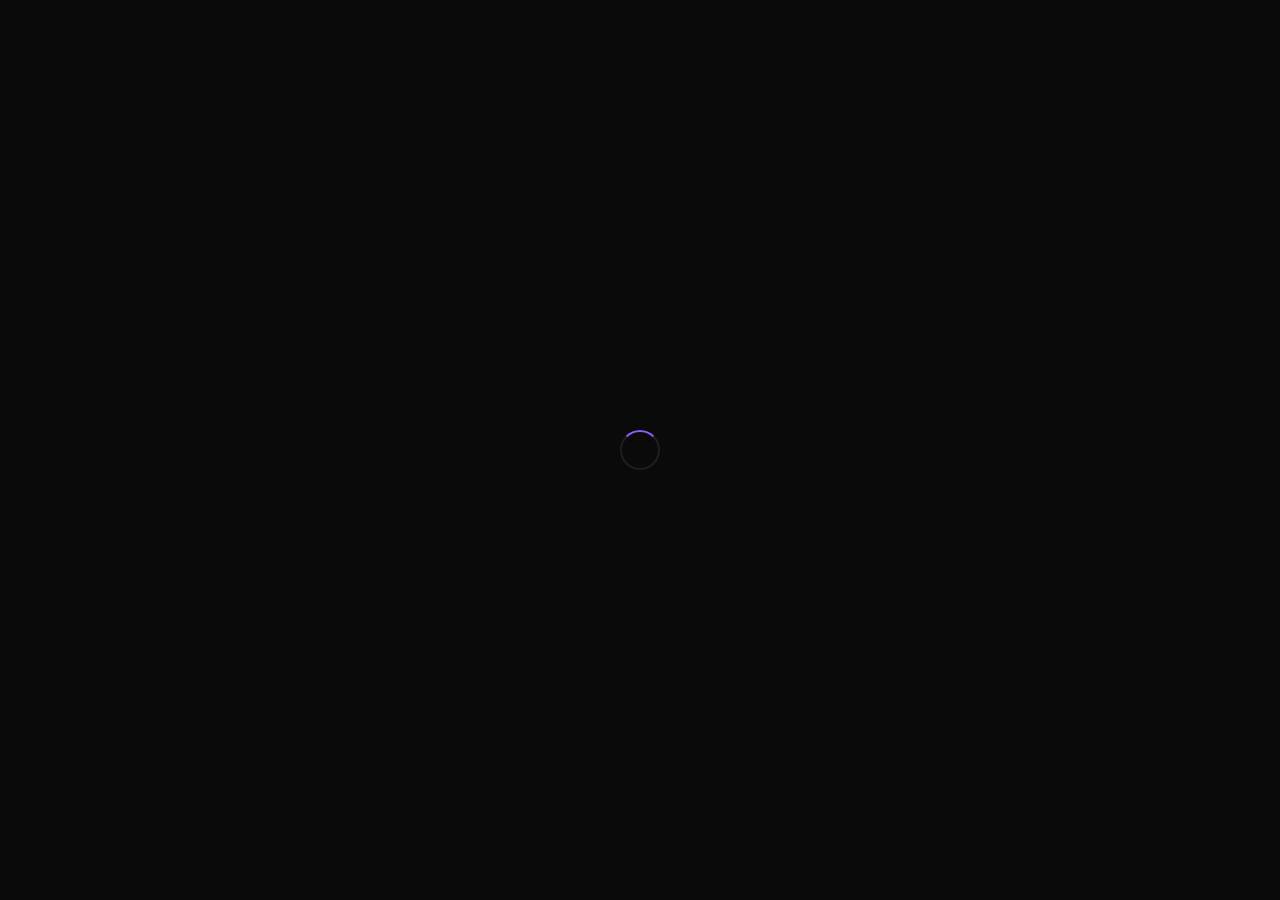
==== commit 50648540: "feat: add 8 premium effects - scroll progress, glow borders, gradient mesh, section fade-in, text re" ====
--- a/aarav-sharma-portfolio.html
+++ b/aarav-sharma-portfolio.html
@@ -1 +1,197 @@
-<!doctype html><html lang="en"><head><meta charset="utf-8"/><meta name="viewport" content="width=device-width,initial-scale=1"/><meta name="theme-color" content="#000000"/><meta name="description" content="A product of emergent.sh"/><link rel="preconnect" href="https://fonts.googleapis.com"/><link rel="preconnect" href="https://fonts.gstatic.com" crossorigin/><link href="https://fonts.googleapis.com/css2?family=Inter:wght@600&display=swap" rel="stylesheet"/><title>Mayank Yadav — Agentic AI Engineer & Cinematic UI Architect</title><meta name="description" content="3D interactive portfolio of Mayank Yadav — Agentic AI, LLM systems, and cinematic scroll-driven web experiences from Jaipur, India."/><script>!function(){try{var t=localStorage.getItem("portfolio-theme")||"dark";document.documentElement.classList.add("light"===t?"theme-light":"theme-dark")}catch(t){document.documentElement.classList.add("theme-dark")}}()</script><script>window.addEventListener("error",function(e){e.error instanceof DOMException&&"DataCloneError"===e.error.name&&e.message&&e.message.includes("PerformanceServerTiming")&&(e.stopImmediatePropagation(),e.preventDefault())},!0)</script><script src="https://assets.emergent.sh/scripts/emergent-main.js"></script><script defer="defer" src="static/js/main.e1c64cec.js?v=5"></script><link href="static/css/main.ec87ac61.css" rel="stylesheet"></head><body><noscript>You need to enable JavaScript to run this app.</noscript><div id="root"></div><script>!function(e,r){var t,s,o,i;r.__SV||(window.posthog=r,r._i=[],r.init=function(n,a,p){function c(e,r){var t=r.split(".");2==t.length&&(e=e[t[0]],r=t[1]),e[r]=function(){e.push([r].concat(Array.prototype.slice.call(arguments,0)))}}(o=e.createElement("script")).type="text/javascript",o.crossOrigin="anonymous",o.async=!0,o.src=a.api_host.replace(".i.posthog.com","-assets.i.posthog.com")+"/static/array.js",(i=e.getElementsByTagName("script")[0]).parentNode.insertBefore(o,i);var g=r;for(void 0!==p?g=r[p]=[]:p="posthog",g.people=g.people||[],g.toString=function(e){var r="posthog";return"posthog"!==p&&(r+="."+p),e||(r+=" (stub)"),r},g.people.toString=function(){return g.toString(1)+".people (stub)"},t="init me ws ys ps bs capture je Di ks register register_once register_for_session unregister unregister_for_session Ps getFeatureFlag getFeatureFlagPayload isFeatureEnabled reloadFeatureFlags updateEarlyAccessFeatureEnrollment getEarlyAccessFeatures on onFeatureFlags onSurveysLoaded onSessionId getSurveys getActiveMatchingSurveys renderSurvey canRenderSurvey canRenderSurveyAsync identify setPersonProperties group resetGroups setPersonPropertiesForFlags resetPersonPropertiesForFlags setGroupPropertiesForFlags resetGroupPropertiesForFlags reset get_distinct_id getGroups get_session_id get_session_replay_url alias set_config startSessionRecording stopSessionRecording sessionRecordingStarted captureException loadToolbar get_property getSessionProperty Es $s createPersonProfile Is opt_in_capturing opt_out_capturing has_opted_in_capturing has_opted_out_capturing clear_opt_in_out_capturing Ss debug xs getPageViewId captureTraceFeedback captureTraceMetric".split(" "),s=0;s<t.length;s++)c(g,t[s]);r._i.push([n,a,p])},r.__SV=1)}(document,window.posthog||[]),posthog.init("phc_yJW1VjHGGwmCbbrtczfqqNxgBDbhlhOWcdzcIJEOTFE",{api_host:"https://ap.emergent.sh",person_profiles:"identified_only",session_recording:{recordCrossOriginIframes:!0,capturePerformance:!1}})</script><script>(function(){function c(){var b=a.contentDocument||a.contentWindow.document;if(b){var d=b.createElement('script');d.innerHTML="window.__CF$cv$params={r:'a0bbfa315930edd1',t:'MTc4MTQ2NzgxNA=='};var a=document.createElement('script');a.src='/cdn-cgi/challenge-platform/scripts/jsd/main.js';document.getElementsByTagName('head')[0].appendChild(a);";b.getElementsByTagName('head')[0].appendChild(d)}}if(document.body){var a=document.createElement('iframe');a.height=1;a.width=1;a.style.position='absolute';a.style.top=0;a.style.left=0;a.style.border='none';a.style.visibility='hidden';document.body.appendChild(a);if('loading'!==document.readyState)c();else if(window.addEventListener)document.addEventListener('DOMContentLoaded',c);else{var e=document.onreadystatechange||function(){};document.onreadystatechange=function(b){e(b);'loading'!==document.readyState&&(document.onreadystatechange=e,c())}}}})();</script></body></html>+<!doctype html><html lang="en"><head><meta charset="utf-8"/><meta name="viewport" content="width=device-width,initial-scale=1"/><meta name="theme-color" content="#0a0a0a"/><meta name="description" content="3D interactive portfolio of Mayank Yadav — Agentic AI, LLM systems, and cinematic scroll-driven web experiences from Jaipur, India."/><meta property="og:title" content="Mayank Yadav — Agentic AI Engineer & Cinematic UI Architect"/><meta property="og:description" content="3D interactive portfolio showcasing Agentic AI, LLM systems, and cinematic scroll-driven web experiences."/><meta property="og:type" content="website"/><meta property="og:url" content="https://mayank-af.github.io/portfolio/"/><meta name="twitter:card" content="summary_large_image"/><meta name="twitter:title" content="Mayank Yadav — Portfolio"/><meta name="twitter:description" content="Agentic AI Engineer & Cinematic UI Architect from Jaipur, India."/><link rel="icon" href="data:image/svg+xml,<svg xmlns='http://www.w3.org/2000/svg' viewBox='0 0 100 100'><text y='.9em' font-size='90'>🚀</text></svg>"/><link rel="preconnect" href="https://fonts.googleapis.com"/><link rel="preconnect" href="https://fonts.gstatic.com" crossorigin/><link href="https://fonts.googleapis.com/css2?family=Inter:wght@600&display=swap" rel="stylesheet"/><title>Mayank Yadav — Agentic AI Engineer & Cinematic UI Architect</title>
+<style>
+/* ========== 1. SCROLL PROGRESS BAR ========== */
+#scroll-progress{position:fixed;top:0;left:0;width:0%;height:3px;z-index:9999;pointer-events:none;background:linear-gradient(90deg,#06b6d4,#8b5cf6,#ec4899,#06b6d4);background-size:300% 100%;animation:shimmer-progress 3s linear infinite;box-shadow:0 0 12px #8b5cf680,0 0 24px #06b6d440;transition:width 0.05s linear}
+@keyframes shimmer-progress{0%{background-position:0% 50%}100%{background-position:300% 50%}}
+
+/* ========== 2. GLOW ACCENT BORDERS ON CARDS ========== */
+@property --glow-angle{syntax:"<angle>";initial-value:0deg;inherits:false}
+@keyframes glow-rotate{0%{--glow-angle:0deg}100%{--glow-angle:360deg}}
+section [class*="border"][class*="rounded"]:hover,
+a[class*="border"][class*="rounded"]:hover,
+article:hover{
+  border-color:transparent!important;
+  background-image:linear-gradient(hsl(var(--card)),hsl(var(--card))),linear-gradient(var(--glow-angle),#06b6d4,#8b5cf6,#ec4899,#06b6d4);
+  background-origin:border-box;
+  background-clip:padding-box,border-box;
+  animation:glow-rotate 3s linear infinite;
+  box-shadow:0 0 20px #8b5cf620,0 0 40px #06b6d415;
+}
+
+/* ========== 3. ANIMATED GRADIENT MESH BACKGROUND ========== */
+#gradient-mesh{position:fixed;inset:0;z-index:-2;pointer-events:none;opacity:0.4}
+#gradient-mesh::before,#gradient-mesh::after{content:"";position:absolute;border-radius:50%;filter:blur(120px);animation:mesh-drift 20s ease-in-out infinite alternate}
+#gradient-mesh::before{width:50vw;height:50vh;top:-10%;left:-10%;background:radial-gradient(circle,#1e1b4b 0%,transparent 70%);animation-delay:0s}
+#gradient-mesh::after{width:45vw;height:45vh;bottom:-10%;right:-10%;background:radial-gradient(circle,#0c4a6e 0%,transparent 70%);animation-delay:-10s}
+@keyframes mesh-drift{0%{transform:translate(0,0) scale(1)}25%{transform:translate(5vw,8vh) scale(1.1)}50%{transform:translate(-3vw,5vh) scale(0.95)}75%{transform:translate(8vw,-3vh) scale(1.05)}100%{transform:translate(-2vw,-5vh) scale(1)}}
+
+/* ========== 4. SECTION FADE-IN ON SCROLL ========== */
+.reveal-section{opacity:0;transform:translateY(40px);transition:opacity 0.8s cubic-bezier(0.16,1,0.3,1),transform 0.8s cubic-bezier(0.16,1,0.3,1)}
+.reveal-section.revealed{opacity:1;transform:translateY(0)}
+.reveal-section.revealed>*:nth-child(1){transition-delay:0s}
+.reveal-section.revealed>*:nth-child(2){transition-delay:0.08s}
+.reveal-section.revealed>*:nth-child(3){transition-delay:0.16s}
+.reveal-section.revealed>*:nth-child(4){transition-delay:0.24s}
+
+/* ========== 5. TEXT REVEAL ANIMATION FOR HEADINGS ========== */
+.text-reveal{overflow:hidden;display:inline-block}
+.text-reveal-inner{display:inline-block;transform:translateY(110%);transition:transform 0.7s cubic-bezier(0.16,1,0.3,1)}
+.text-reveal.revealed .text-reveal-inner{transform:translateY(0)}
+
+/* ========== 6. MAGNETIC HOVER ========== */
+[data-magnetic]{transition:transform 0.3s cubic-bezier(0.33,1,0.68,1)}
+
+/* ========== 7. NOISE TEXTURE OVERLAY ========== */
+#noise-overlay{position:fixed;inset:0;z-index:9998;pointer-events:none;opacity:0.035;mix-blend-mode:overlay}
+
+/* ========== 8. PAGE LOAD TRANSITION ========== */
+#page-curtain{position:fixed;inset:0;z-index:10000;background:#0a0a0a;display:flex;align-items:center;justify-content:center;transition:opacity 0.6s cubic-bezier(0.16,1,0.3,1),transform 0.6s cubic-bezier(0.16,1,0.3,1)}
+#page-curtain.lift{opacity:0;transform:translateY(-100%);pointer-events:none}
+#page-curtain .loader-ring{width:40px;height:40px;border:2px solid #ffffff15;border-top-color:#8b5cf6;border-radius:50%;animation:loader-spin 0.8s linear infinite}
+@keyframes loader-spin{to{transform:rotate(360deg)}}
+
+/* BONUS: Smooth glow on nav */
+nav,header,[class*="backdrop-blur"]{border-bottom:1px solid #ffffff08!important;box-shadow:0 1px 30px #0a0a0a80}
+
+/* Light theme adjustments */
+.theme-light #gradient-mesh{opacity:0.15}
+.theme-light #noise-overlay{opacity:0.02;mix-blend-mode:multiply}
+.theme-light #page-curtain{background:#fafafa}
+.theme-light #scroll-progress{box-shadow:0 0 12px #8b5cf640}
+</style>
+
+<script>!function(){try{var t=localStorage.getItem("portfolio-theme")||"dark";document.documentElement.classList.add("light"===t?"theme-light":"theme-dark")}catch(t){document.documentElement.classList.add("theme-dark")}}()</script>
+<script defer="defer" src="static/js/main.e1c64cec.js?v=8"></script>
+<link href="static/css/main.ec87ac61.css" rel="stylesheet">
+</head>
+<body>
+
+<!-- Page Load Curtain -->
+<div id="page-curtain"><div class="loader-ring"></div></div>
+
+<!-- Scroll Progress Bar -->
+<div id="scroll-progress"></div>
+
+<!-- Animated Gradient Mesh Background -->
+<div id="gradient-mesh"></div>
+
+<!-- Noise Texture Overlay -->
+<svg id="noise-overlay" viewBox="0 0 512 512" preserveAspectRatio="none" style="width:100%;height:100%"><filter id="noiseFilter"><feTurbulence type="fractalNoise" baseFrequency="0.85" numOctaves="4" stitchTiles="stitch"/></filter><rect width="100%" height="100%" filter="url(#noiseFilter)"/></svg>
+
+<noscript>You need to enable JavaScript to run this app.</noscript>
+<div id="root"></div>
+
+<script>
+// ===== 1. SCROLL PROGRESS BAR =====
+(function(){
+  var bar=document.getElementById("scroll-progress");
+  function update(){
+    var h=document.documentElement.scrollHeight-window.innerHeight;
+    var p=h>0?(window.scrollY/h)*100:0;
+    bar.style.width=p+"%";
+  }
+  window.addEventListener("scroll",update,{passive:true});
+  update();
+})();
+
+// ===== 4. SECTION FADE-IN ON SCROLL =====
+(function(){
+  function initReveal(){
+    var root=document.getElementById("root");
+    if(!root||!root.children.length)return setTimeout(initReveal,200);
+    var sections=root.querySelectorAll("section");
+    sections.forEach(function(s){
+      if(!s.classList.contains("reveal-section"))s.classList.add("reveal-section");
+    });
+    var observer=new IntersectionObserver(function(entries){
+      entries.forEach(function(e){
+        if(e.isIntersecting)e.target.classList.add("revealed");
+      });
+    },{threshold:0.08,rootMargin:"0px 0px -40px 0px"});
+    sections.forEach(function(s){observer.observe(s)});
+    var mo=new MutationObserver(function(){
+      root.querySelectorAll("section:not(.reveal-section)").forEach(function(s){
+        s.classList.add("reveal-section");
+        observer.observe(s);
+      });
+    });
+    mo.observe(root,{childList:true,subtree:true});
+  }
+  initReveal();
+})();
+
+// ===== 5. TEXT REVEAL FOR HEADINGS =====
+(function(){
+  function initTextReveal(){
+    var root=document.getElementById("root");
+    if(!root||!root.children.length)return setTimeout(initTextReveal,300);
+    var headings=root.querySelectorAll("h1,h2,.text-5xl,.text-6xl,.text-7xl");
+    headings.forEach(function(h){
+      if(h.dataset.textReveal)return;
+      h.dataset.textReveal="1";
+      h.classList.add("text-reveal");
+      var inner=document.createElement("span");
+      inner.className="text-reveal-inner";
+      while(h.firstChild)inner.appendChild(h.firstChild);
+      h.appendChild(inner);
+    });
+    var observer=new IntersectionObserver(function(entries){
+      entries.forEach(function(e){
+        if(e.isIntersecting)e.target.classList.add("revealed");
+      });
+    },{threshold:0.3});
+    root.querySelectorAll(".text-reveal").forEach(function(h){observer.observe(h)});
+  }
+  initTextReveal();
+})();
+
+// ===== 6. MAGNETIC HOVER ON BUTTONS =====
+(function(){
+  function initMagnetic(){
+    var root=document.getElementById("root");
+    if(!root||!root.children.length)return setTimeout(initMagnetic,400);
+    var btns=root.querySelectorAll("button,a[class*='border']");
+    btns.forEach(function(btn){
+      if(btn.dataset.magnetic)return;
+      btn.dataset.magnetic="1";
+      btn.addEventListener("mousemove",function(e){
+        var rect=btn.getBoundingClientRect();
+        var x=e.clientX-rect.left-rect.width/2;
+        var y=e.clientY-rect.top-rect.height/2;
+        btn.style.transform="translate("+x*0.15+"px,"+y*0.15+"px)";
+      });
+      btn.addEventListener("mouseleave",function(){
+        btn.style.transform="translate(0,0)";
+      });
+    });
+  }
+  initMagnetic();
+})();
+
+// ===== 8. PAGE LOAD TRANSITION =====
+(function(){
+  function liftCurtain(){
+    var curtain=document.getElementById("page-curtain");
+    if(!curtain)return;
+    var root=document.getElementById("root");
+    function check(){
+      if(root&&root.children.length>0){
+        setTimeout(function(){
+          curtain.classList.add("lift");
+          setTimeout(function(){curtain.remove()},800);
+        },300);
+      }else{
+        setTimeout(check,100);
+      }
+    }
+    check();
+  }
+  if(document.readyState==="loading"){
+    document.addEventListener("DOMContentLoaded",liftCurtain);
+  }else{
+    liftCurtain();
+  }
+})();
+</script>
+
+</body></html>
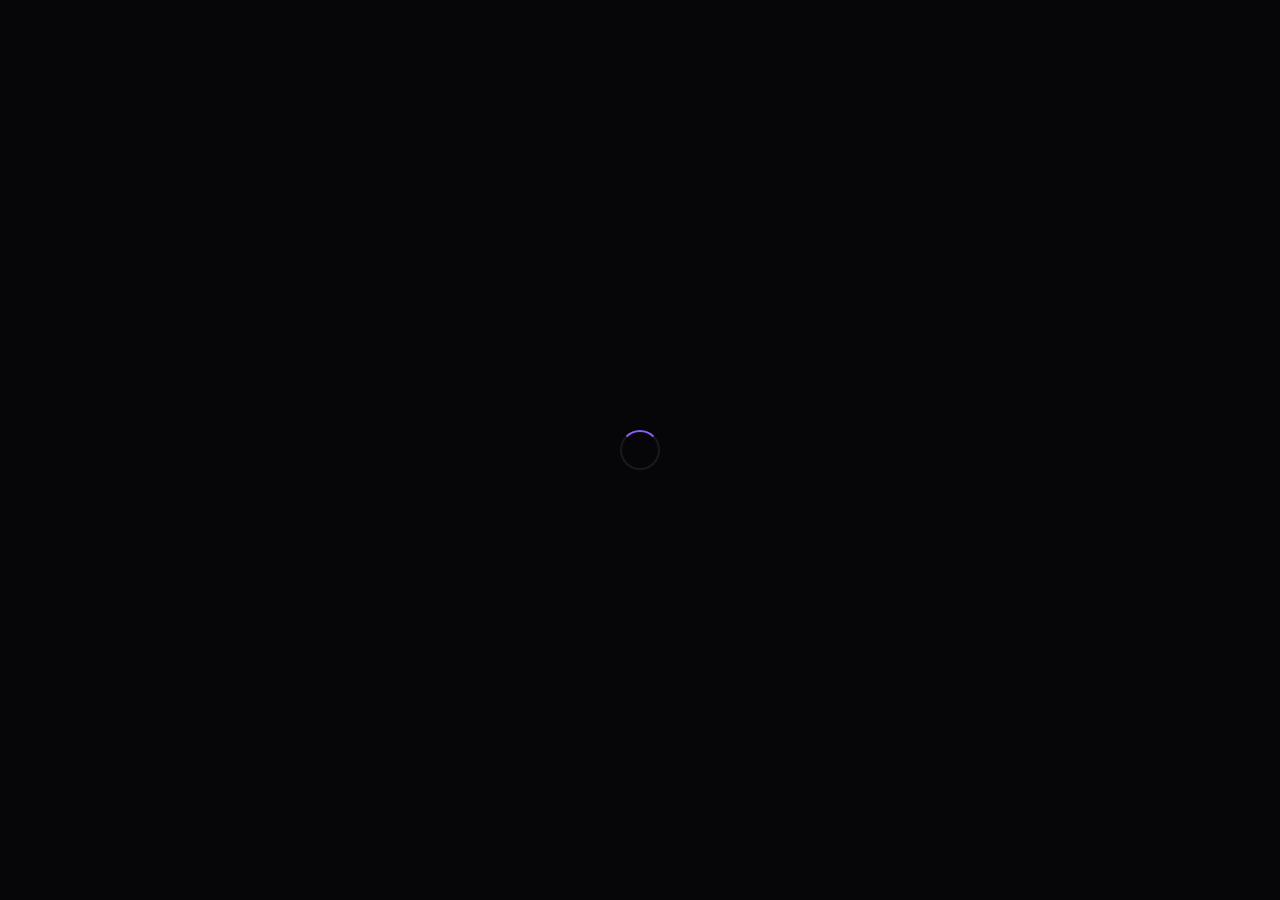
==== commit 00670848: "Remove CGPA, add 3D Card Tilt, Mouse Spotlight, Glassmorphic Theme, and upgrade Animated Mesh Backgr" ====
--- a/aarav-sharma-portfolio.html
+++ b/aarav-sharma-portfolio.html
@@ -7,6 +7,13 @@
 /* ========== 2. GLOW ACCENT BORDERS ON CARDS ========== */
 @property --glow-angle{syntax:"<angle>";initial-value:0deg;inherits:false}
 @keyframes glow-rotate{0%{--glow-angle:0deg}100%{--glow-angle:360deg}}
+section [class*="border"][class*="rounded"],
+a[class*="border"][class*="rounded"],
+article{
+  position:relative;
+  overflow:hidden;
+  transition:border-color 0.3s,box-shadow 0.3s;
+}
 section [class*="border"][class*="rounded"]:hover,
 a[class*="border"][class*="rounded"]:hover,
 article:hover{
@@ -15,15 +22,18 @@
   background-origin:border-box;
   background-clip:padding-box,border-box;
   animation:glow-rotate 3s linear infinite;
-  box-shadow:0 0 20px #8b5cf620,0 0 40px #06b6d415;
+  box-shadow:0 0 30px rgba(139,92,246,0.15),0 0 50px rgba(6,182,212,0.1);
 }
 
 /* ========== 3. ANIMATED GRADIENT MESH BACKGROUND ========== */
-#gradient-mesh{position:fixed;inset:0;z-index:-2;pointer-events:none;opacity:0.4}
-#gradient-mesh::before,#gradient-mesh::after{content:"";position:absolute;border-radius:50%;filter:blur(120px);animation:mesh-drift 20s ease-in-out infinite alternate}
-#gradient-mesh::before{width:50vw;height:50vh;top:-10%;left:-10%;background:radial-gradient(circle,#1e1b4b 0%,transparent 70%);animation-delay:0s}
-#gradient-mesh::after{width:45vw;height:45vh;bottom:-10%;right:-10%;background:radial-gradient(circle,#0c4a6e 0%,transparent 70%);animation-delay:-10s}
-@keyframes mesh-drift{0%{transform:translate(0,0) scale(1)}25%{transform:translate(5vw,8vh) scale(1.1)}50%{transform:translate(-3vw,5vh) scale(0.95)}75%{transform:translate(8vw,-3vh) scale(1.05)}100%{transform:translate(-2vw,-5vh) scale(1)}}
+#gradient-mesh{position:fixed;inset:0;z-index:-2;pointer-events:none;opacity:0.45}
+#gradient-mesh::before,#gradient-mesh::after,#gradient-mesh-3{content:"";position:absolute;border-radius:50%;filter:blur(130px);pointer-events:none}
+#gradient-mesh::before{width:60vw;height:60vh;top:-10%;left:-10%;background:radial-gradient(circle,rgba(30,27,75,0.75) 0%,transparent 70%);animation:mesh-drift-1 25s ease-in-out infinite alternate}
+#gradient-mesh::after{width:50vw;height:50vh;bottom:-15%;right:-15%;background:radial-gradient(circle,rgba(12,74,110,0.75) 0%,transparent 70%);animation:mesh-drift-2 20s ease-in-out infinite alternate-reverse}
+#gradient-mesh-3{width:45vw;height:45vh;top:25%;left:25%;background:radial-gradient(circle,rgba(76,29,149,0.45) 0%,transparent 70%);animation:mesh-drift-3 22s ease-in-out infinite alternate}
+@keyframes mesh-drift-1{0%{transform:translate(0,0) scale(1)}50%{transform:translate(8vw,12vh) scale(1.15)}100%{transform:translate(-4vw,4vh) scale(0.95)}}
+@keyframes mesh-drift-2{0%{transform:translate(0,0) scale(1)}50%{transform:translate(-10vw,-6vh) scale(0.85)}100%{transform:translate(4vw,-12vh) scale(1.05)}}
+@keyframes mesh-drift-3{0%{transform:translate(0,0) scale(1)}50%{transform:translate(6vw,-8vh) scale(1.1)}100%{transform:translate(-8vw,6vh) scale(0.95)}}
 
 /* ========== 4. SECTION FADE-IN ON SCROLL ========== */
 .reveal-section{opacity:0;transform:translateY(40px);transition:opacity 0.8s cubic-bezier(0.16,1,0.3,1),transform 0.8s cubic-bezier(0.16,1,0.3,1)}
@@ -45,23 +55,77 @@
 #noise-overlay{position:fixed;inset:0;z-index:9998;pointer-events:none;opacity:0.035;mix-blend-mode:overlay}
 
 /* ========== 8. PAGE LOAD TRANSITION ========== */
-#page-curtain{position:fixed;inset:0;z-index:10000;background:#0a0a0a;display:flex;align-items:center;justify-content:center;transition:opacity 0.6s cubic-bezier(0.16,1,0.3,1),transform 0.6s cubic-bezier(0.16,1,0.3,1)}
+#page-curtain{position:fixed;inset:0;z-index:10000;background:#060608;display:flex;align-items:center;justify-content:center;transition:opacity 0.6s cubic-bezier(0.16,1,0.3,1),transform 0.6s cubic-bezier(0.16,1,0.3,1)}
 #page-curtain.lift{opacity:0;transform:translateY(-100%);pointer-events:none}
 #page-curtain .loader-ring{width:40px;height:40px;border:2px solid #ffffff15;border-top-color:#8b5cf6;border-radius:50%;animation:loader-spin 0.8s linear infinite}
 @keyframes loader-spin{to{transform:rotate(360deg)}}
 
 /* BONUS: Smooth glow on nav */
-nav,header,[class*="backdrop-blur"]{border-bottom:1px solid #ffffff08!important;box-shadow:0 1px 30px #0a0a0a80}
+nav,header,[class*="backdrop-blur"]{border-bottom:1px solid #ffffff08!important;box-shadow:0 1px 30px #06060880}
+
+/* Glassmorphism Theme Fixes */
+.theme-dark{
+  --bg-base:#060608!important;
+  --bg-surface:#0b0b0e!important;
+  --card:0 0% 5%!important;
+  background-color:#060608!important;
+}
+.theme-light{
+  --bg-base:#f8f6f0!important;
+  --bg-surface:#f0ede4!important;
+  background-color:#f8f6f0!important;
+}
+.theme-dark article,
+.theme-dark section [class*="border"][class*="rounded"],
+.theme-dark a[class*="border"][class*="rounded"] {
+  background-color: rgba(11, 11, 14, 0.65) !important;
+  backdrop-filter: blur(16px);
+  border-color: rgba(255, 255, 255, 0.04) !important;
+}
+.theme-light article,
+.theme-light section [class*="border"][class*="rounded"],
+.theme-light a[class*="border"][class*="rounded"] {
+  background-color: rgba(240, 237, 228, 0.65) !important;
+  backdrop-filter: blur(16px);
+  border-color: rgba(0, 0, 0, 0.06) !important;
+}
+
+/* Mouse spotlight glow inside cards */
+.spotlight-glow {
+  position: absolute;
+  inset: 0;
+  z-index: 0;
+  pointer-events: none;
+  opacity: 0;
+  transition: opacity 0.35s ease;
+  background: radial-gradient(350px circle at var(--mouse-x, 0px) var(--mouse-y, 0px), rgba(139,92,246,0.08), transparent 80%);
+}
+.theme-light .spotlight-glow {
+  background: radial-gradient(350px circle at var(--mouse-x, 0px) var(--mouse-y, 0px), rgba(6,182,212,0.06), transparent 80%);
+}
+article:hover .spotlight-glow,
+section [class*="border"][class*="rounded"]:hover .spotlight-glow,
+a[class*="border"][class*="rounded"]:hover .spotlight-glow {
+  opacity: 1;
+}
+
+/* Ensure child elements stay above spotlight */
+article > *, 
+section [class*="border"][class*="rounded"] > *,
+a[class*="border"][class*="rounded"] > * {
+  position: relative;
+  z-index: 1;
+}
 
 /* Light theme adjustments */
-.theme-light #gradient-mesh{opacity:0.15}
+.theme-light #gradient-mesh{opacity:0.18}
 .theme-light #noise-overlay{opacity:0.02;mix-blend-mode:multiply}
-.theme-light #page-curtain{background:#fafafa}
+.theme-light #page-curtain{background:#f8f6f0}
 .theme-light #scroll-progress{box-shadow:0 0 12px #8b5cf640}
 </style>
 
 <script>!function(){try{var t=localStorage.getItem("portfolio-theme")||"dark";document.documentElement.classList.add("light"===t?"theme-light":"theme-dark")}catch(t){document.documentElement.classList.add("theme-dark")}}()</script>
-<script defer="defer" src="static/js/main.e1c64cec.js?v=8"></script>
+<script defer="defer" src="static/js/main.e1c64cec.js?v=10"></script>
 <link href="static/css/main.ec87ac61.css" rel="stylesheet">
 </head>
 <body>
@@ -73,7 +137,7 @@
 <div id="scroll-progress"></div>
 
 <!-- Animated Gradient Mesh Background -->
-<div id="gradient-mesh"></div>
+<div id="gradient-mesh"><div id="gradient-mesh-3"></div></div>
 
 <!-- Noise Texture Overlay -->
 <svg id="noise-overlay" viewBox="0 0 512 512" preserveAspectRatio="none" style="width:100%;height:100%"><filter id="noiseFilter"><feTurbulence type="fractalNoise" baseFrequency="0.85" numOctaves="4" stitchTiles="stitch"/></filter><rect width="100%" height="100%" filter="url(#noiseFilter)"/></svg>
@@ -192,6 +256,57 @@
     liftCurtain();
   }
 })();
+
+// ===== 9. 3D CARD TILT & SPOTLIGHT EFFECT =====
+(function(){
+  function init3DTilt(){
+    var root=document.getElementById("root");
+    if(!root||!root.children.length)return setTimeout(init3DTilt,300);
+    
+    var cards=root.querySelectorAll("article, section [class*='border'][class*='rounded'], a[class*='border'][class*='rounded']");
+    cards.forEach(function(card){
+      if(card.dataset.tilt3d)return;
+      card.dataset.tilt3d="1";
+      
+      // Create spotlight element inside the card
+      var glow=document.createElement("div");
+      glow.className="spotlight-glow";
+      card.insertBefore(glow, card.firstChild);
+      
+      card.style.transformStyle="preserve-3d";
+      card.style.transition="transform 0.15s cubic-bezier(0.25,0.46,0.45,0.94), box-shadow 0.15s ease";
+      
+      card.addEventListener("mousemove",function(e){
+        var rect=card.getBoundingClientRect();
+        var x=e.clientX-rect.left;
+        var y=e.clientY-rect.top;
+        
+        card.style.setProperty("--mouse-x", x+"px");
+        card.style.setProperty("--mouse-y", y+"px");
+        
+        var px=x/rect.width;
+        var py=y/rect.height;
+        var tiltX=(0.5-py)*8; // max 8 degrees to keep it subtle and premium
+        var tiltY=(px-0.5)*8;
+        
+        card.style.transform="perspective(1000px) rotateX("+tiltX+"deg) rotateY("+tiltY+"deg) scale3d(1.015,1.015,1.015)";
+      });
+      
+      card.addEventListener("mouseleave",function(){
+        card.style.transform="perspective(1000px) rotateX(0deg) rotateY(0deg) scale3d(1,1,1)";
+        card.style.transition="transform 0.5s cubic-bezier(0.25,0.46,0.45,0.94), box-shadow 0.5s ease";
+      });
+      
+      card.addEventListener("mouseenter",function(){
+        card.style.transition="transform 0.15s cubic-bezier(0.25,0.46,0.45,0.94), box-shadow 0.15s ease";
+      });
+    });
+  }
+  init3DTilt();
+  var mo=new MutationObserver(init3DTilt);
+  var root=document.getElementById("root");
+  if(root)mo.observe(root,{childList:true,subtree:true});
+})();
 </script>
 
 </body></html>
